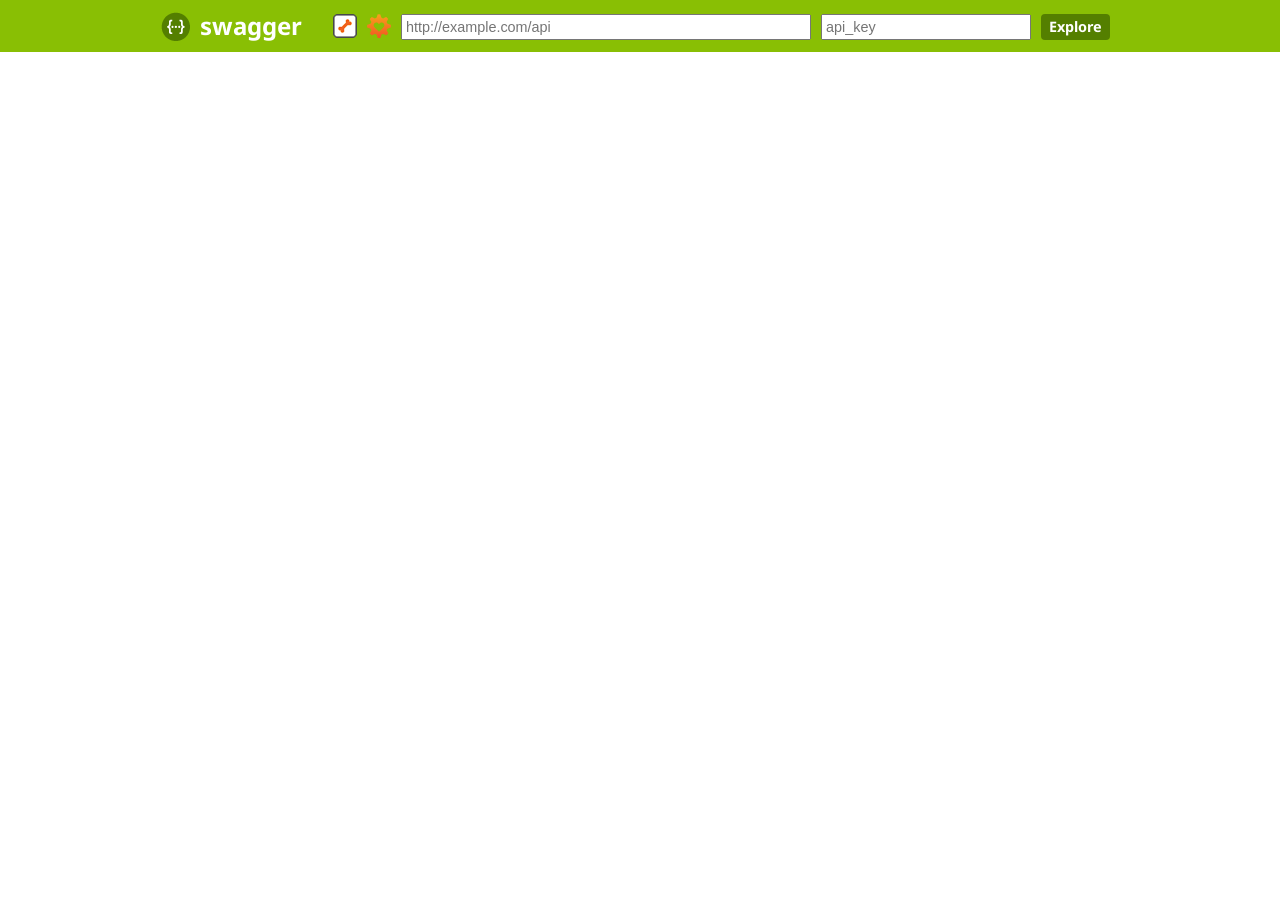
==== WebContent/api-docs/index.html @ 72451a05 "Adding Swagger (Core and UI)" ====
<!DOCTYPE html>
<html>
<head>
  <title>Swagger UI</title>
  <link href='//fonts.googleapis.com/css?family=Droid+Sans:400,700' rel='stylesheet' type='text/css'/>
  <link href='css/reset.css' media='screen' rel='stylesheet' type='text/css'/>
  <link href='css/screen.css' media='screen' rel='stylesheet' type='text/css'/>
  <link href='css/reset.css' media='print' rel='stylesheet' type='text/css'/>
  <link href='css/screen.css' media='print' rel='stylesheet' type='text/css'/>
  <script type="text/javascript" src="lib/shred.bundle.js"></script>
  <script src='lib/jquery-1.8.0.min.js' type='text/javascript'></script>
  <script src='lib/jquery.slideto.min.js' type='text/javascript'></script>
  <script src='lib/jquery.wiggle.min.js' type='text/javascript'></script>
  <script src='lib/jquery.ba-bbq.min.js' type='text/javascript'></script>
  <script src='lib/handlebars-1.0.0.js' type='text/javascript'></script>
  <script src='lib/underscore-min.js' type='text/javascript'></script>
  <script src='lib/backbone-min.js' type='text/javascript'></script>
  <script src='lib/swagger.js' type='text/javascript'></script>
  <script src='swagger-ui.js' type='text/javascript'></script>
  <script src='lib/highlight.7.3.pack.js' type='text/javascript'></script>

  <!-- enabling this will enable oauth2 implicit scope support -->
  <script src='lib/swagger-oauth.js' type='text/javascript'></script>

  <script type="text/javascript">
    $(function () {
      window.swaggerUi = new SwaggerUi({
      url: "/restlr/api/api-docs",
      dom_id: "swagger-ui-container",
      supportedSubmitMethods: ['get', 'post', 'put', 'delete'],
      onComplete: function(swaggerApi, swaggerUi){
        log("Loaded SwaggerUI");

        if(typeof initOAuth == "function") {
          /*
          initOAuth({
            clientId: "your-client-id",
            realm: "your-realms",
            appName: "your-app-name"
          });
          */
        }
        $('pre code').each(function(i, e) {
          hljs.highlightBlock(e)
        });
      },
      onFailure: function(data) {
        log("Unable to Load SwaggerUI");
      },
      docExpansion: "none",
      sorter : "alpha"
    });

    $('#input_apiKey').change(function() {
      var key = $('#input_apiKey')[0].value;
      log("key: " + key);
      if(key && key.trim() != "") {
        log("added key " + key);
        window.authorizations.add("key", new ApiKeyAuthorization("api_key", key, "query"));
      }
    })
    window.swaggerUi.load();
  });
  </script>
</head>

<body class="swagger-section">
<div id='header'>
  <div class="swagger-ui-wrap">
    <a id="logo" href="http://swagger.wordnik.com">swagger</a>
    <form id='api_selector'>
      <div class='input icon-btn'>
        <img id="show-pet-store-icon" src="images/pet_store_api.png" title="Show Swagger Petstore Example Apis">
      </div>
      <div class='input icon-btn'>
        <img id="show-wordnik-dev-icon" src="images/wordnik_api.png" title="Show Wordnik Developer Apis">
      </div>
      <div class='input'><input placeholder="http://example.com/api" id="input_baseUrl" name="baseUrl" type="text"/></div>
      <div class='input'><input placeholder="api_key" id="input_apiKey" name="apiKey" type="text"/></div>
      <div class='input'><a id="explore" href="#">Explore</a></div>
    </form>
  </div>
</div>

<div id="message-bar" class="swagger-ui-wrap">&nbsp;</div>
<div id="swagger-ui-container" class="swagger-ui-wrap"></div>
</body>
</html>
---- WebContent/api-docs/css/screen.css ----
/* Original style from softwaremaniacs.org (c) Ivan Sagalaev <Maniac@SoftwareManiacs.Org> */
.swagger-section pre code {
  display: block;
  padding: 0.5em;
  background: #F0F0F0;
}
.swagger-section pre code,
.swagger-section pre .subst,
.swagger-section pre .tag .title,
.swagger-section pre .lisp .title,
.swagger-section pre .clojure .built_in,
.swagger-section pre .nginx .title {
  color: black;
}
.swagger-section pre .string,
.swagger-section pre .title,
.swagger-section pre .constant,
.swagger-section pre .parent,
.swagger-section pre .tag .value,
.swagger-section pre .rules .value,
.swagger-section pre .rules .value .number,
.swagger-section pre .preprocessor,
.swagger-section pre .ruby .symbol,
.swagger-section pre .ruby .symbol .string,
.swagger-section pre .aggregate,
.swagger-section pre .template_tag,
.swagger-section pre .django .variable,
.swagger-section pre .smalltalk .class,
.swagger-section pre .addition,
.swagger-section pre .flow,
.swagger-section pre .stream,
.swagger-section pre .bash .variable,
.swagger-section pre .apache .tag,
.swagger-section pre .apache .cbracket,
.swagger-section pre .tex .command,
.swagger-section pre .tex .special,
.swagger-section pre .erlang_repl .function_or_atom,
.swagger-section pre .markdown .header {
  color: #800;
}
.swagger-section pre .comment,
.swagger-section pre .annotation,
.swagger-section pre .template_comment,
.swagger-section pre .diff .header,
.swagger-section pre .chunk,
.swagger-section pre .markdown .blockquote {
  color: #888;
}
.swagger-section pre .number,
.swagger-section pre .date,
.swagger-section pre .regexp,
.swagger-section pre .literal,
.swagger-section pre .smalltalk .symbol,
.swagger-section pre .smalltalk .char,
.swagger-section pre .go .constant,
.swagger-section pre .change,
.swagger-section pre .markdown .bullet,
.swagger-section pre .markdown .link_url {
  color: #080;
}
.swagger-section pre .label,
.swagger-section pre .javadoc,
.swagger-section pre .ruby .string,
.swagger-section pre .decorator,
.swagger-section pre .filter .argument,
.swagger-section pre .localvars,
.swagger-section pre .array,
.swagger-section pre .attr_selector,
.swagger-section pre .important,
.swagger-section pre .pseudo,
.swagger-section pre .pi,
.swagger-section pre .doctype,
.swagger-section pre .deletion,
.swagger-section pre .envvar,
.swagger-section pre .shebang,
.swagger-section pre .apache .sqbracket,
.swagger-section pre .nginx .built_in,
.swagger-section pre .tex .formula,
.swagger-section pre .erlang_repl .reserved,
.swagger-section pre .prompt,
.swagger-section pre .markdown .link_label,
.swagger-section pre .vhdl .attribute,
.swagger-section pre .clojure .attribute,
.swagger-section pre .coffeescript .property {
  color: #8888ff;
}
.swagger-section pre .keyword,
.swagger-section pre .id,
.swagger-section pre .phpdoc,
.swagger-section pre .title,
.swagger-section pre .built_in,
.swagger-section pre .aggregate,
.swagger-section pre .css .tag,
.swagger-section pre .javadoctag,
.swagger-section pre .phpdoc,
.swagger-section pre .yardoctag,
.swagger-section pre .smalltalk .class,
.swagger-section pre .winutils,
.swagger-section pre .bash .variable,
.swagger-section pre .apache .tag,
.swagger-section pre .go .typename,
.swagger-section pre .tex .command,
.swagger-section pre .markdown .strong,
.swagger-section pre .request,
.swagger-section pre .status {
  font-weight: bold;
}
.swagger-section pre .markdown .emphasis {
  font-style: italic;
}
.swagger-section pre .nginx .built_in {
  font-weight: normal;
}
.swagger-section pre .coffeescript .javascript,
.swagger-section pre .javascript .xml,
.swagger-section pre .tex .formula,
.swagger-section pre .xml .javascript,
.swagger-section pre .xml .vbscript,
.swagger-section pre .xml .css,
.swagger-section pre .xml .cdata {
  opacity: 0.5;
}
.swagger-section .swagger-ui-wrap {
  line-height: 1;
  font-family: "Droid Sans", sans-serif;
  max-width: 960px;
  margin-left: auto;
  margin-right: auto;
}
.swagger-section .swagger-ui-wrap b,
.swagger-section .swagger-ui-wrap strong {
  font-family: "Droid Sans", sans-serif;
  font-weight: bold;
}
.swagger-section .swagger-ui-wrap q,
.swagger-section .swagger-ui-wrap blockquote {
  quotes: none;
}
.swagger-section .swagger-ui-wrap p {
  line-height: 1.4em;
  padding: 0 0 10px;
  color: #333333;
}
.swagger-section .swagger-ui-wrap q:before,
.swagger-section .swagger-ui-wrap q:after,
.swagger-section .swagger-ui-wrap blockquote:before,
.swagger-section .swagger-ui-wrap blockquote:after {
  content: none;
}
.swagger-section .swagger-ui-wrap .heading_with_menu h1,
.swagger-section .swagger-ui-wrap .heading_with_menu h2,
.swagger-section .swagger-ui-wrap .heading_with_menu h3,
.swagger-section .swagger-ui-wrap .heading_with_menu h4,
.swagger-section .swagger-ui-wrap .heading_with_menu h5,
.swagger-section .swagger-ui-wrap .heading_with_menu h6 {
  display: block;
  clear: none;
  float: left;
  -moz-box-sizing: border-box;
  -webkit-box-sizing: border-box;
  -ms-box-sizing: border-box;
  box-sizing: border-box;
  width: 60%;
}
.swagger-section .swagger-ui-wrap table {
  border-collapse: collapse;
  border-spacing: 0;
}
.swagger-section .swagger-ui-wrap table thead tr th {
  padding: 5px;
  font-size: 0.9em;
  color: #666666;
  border-bottom: 1px solid #999999;
}
.swagger-section .swagger-ui-wrap table tbody tr:last-child td {
  border-bottom: none;
}
.swagger-section .swagger-ui-wrap table tbody tr.offset {
  background-color: #f0f0f0;
}
.swagger-section .swagger-ui-wrap table tbody tr td {
  padding: 6px;
  font-size: 0.9em;
  border-bottom: 1px solid #cccccc;
  vertical-align: top;
  line-height: 1.3em;
}
.swagger-section .swagger-ui-wrap ol {
  margin: 0px 0 10px;
  padding: 0 0 0 18px;
  list-style-type: decimal;
}
.swagger-section .swagger-ui-wrap ol li {
  padding: 5px 0px;
  font-size: 0.9em;
  color: #333333;
}
.swagger-section .swagger-ui-wrap ol,
.swagger-section .swagger-ui-wrap ul {
  list-style: none;
}
.swagger-section .swagger-ui-wrap h1 a,
.swagger-section .swagger-ui-wrap h2 a,
.swagger-section .swagger-ui-wrap h3 a,
.swagger-section .swagger-ui-wrap h4 a,
.swagger-section .swagger-ui-wrap h5 a,
.swagger-section .swagger-ui-wrap h6 a {
  text-decoration: none;
}
.swagger-section .swagger-ui-wrap h1 a:hover,
.swagger-section .swagger-ui-wrap h2 a:hover,
.swagger-section .swagger-ui-wrap h3 a:hover,
.swagger-section .swagger-ui-wrap h4 a:hover,
.swagger-section .swagger-ui-wrap h5 a:hover,
.swagger-section .swagger-ui-wrap h6 a:hover {
  text-decoration: underline;
}
.swagger-section .swagger-ui-wrap h1 span.divider,
.swagger-section .swagger-ui-wrap h2 span.divider,
.swagger-section .swagger-ui-wrap h3 span.divider,
.swagger-section .swagger-ui-wrap h4 span.divider,
.swagger-section .swagger-ui-wrap h5 span.divider,
.swagger-section .swagger-ui-wrap h6 span.divider {
  color: #aaaaaa;
}
.swagger-section .swagger-ui-wrap a {
  color: #547f00;
}
.swagger-section .swagger-ui-wrap a img {
  border: none;
}
.swagger-section .swagger-ui-wrap article,
.swagger-section .swagger-ui-wrap aside,
.swagger-section .swagger-ui-wrap details,
.swagger-section .swagger-ui-wrap figcaption,
.swagger-section .swagger-ui-wrap figure,
.swagger-section .swagger-ui-wrap footer,
.swagger-section .swagger-ui-wrap header,
.swagger-section .swagger-ui-wrap hgroup,
.swagger-section .swagger-ui-wrap menu,
.swagger-section .swagger-ui-wrap nav,
.swagger-section .swagger-ui-wrap section,
.swagger-section .swagger-ui-wrap summary {
  display: block;
}
.swagger-section .swagger-ui-wrap pre {
  font-family: "Anonymous Pro", "Menlo", "Consolas", "Bitstream Vera Sans Mono", "Courier New", monospace;
  background-color: #fcf6db;
  border: 1px solid #e5e0c6;
  padding: 10px;
}
.swagger-section .swagger-ui-wrap pre code {
  line-height: 1.6em;
  background: none;
}
.swagger-section .swagger-ui-wrap .content > .content-type > div > label {
  clear: both;
  display: block;
  color: #0F6AB4;
  font-size: 1.1em;
  margin: 0;
  padding: 15px 0 5px;
}
.swagger-section .swagger-ui-wrap .content pre {
  font-size: 12px;
  margin-top: 5px;
  padding: 5px;
}
.swagger-section .swagger-ui-wrap .icon-btn {
  cursor: pointer;
}
.swagger-section .swagger-ui-wrap .info_title {
  padding-bottom: 10px;
  font-weight: bold;
  font-size: 25px;
}
.swagger-section .swagger-ui-wrap p.big,
.swagger-section .swagger-ui-wrap div.big p {
  font-size: 1em;
  margin-bottom: 10px;
}
.swagger-section .swagger-ui-wrap form.fullwidth ol li.string input,
.swagger-section .swagger-ui-wrap form.fullwidth ol li.url input,
.swagger-section .swagger-ui-wrap form.fullwidth ol li.text textarea,
.swagger-section .swagger-ui-wrap form.fullwidth ol li.numeric input {
  width: 500px !important;
}
.swagger-section .swagger-ui-wrap .info_license {
  padding-bottom: 5px;
}
.swagger-section .swagger-ui-wrap .info_tos {
  padding-bottom: 5px;
}
.swagger-section .swagger-ui-wrap .message-fail {
  color: #cc0000;
}
.swagger-section .swagger-ui-wrap .info_contact {
  padding-bottom: 5px;
}
.swagger-section .swagger-ui-wrap .info_description {
  padding-bottom: 10px;
  font-size: 15px;
}
.swagger-section .swagger-ui-wrap .markdown ol li,
.swagger-section .swagger-ui-wrap .markdown ul li {
  padding: 3px 0px;
  line-height: 1.4em;
  color: #333333;
}
.swagger-section .swagger-ui-wrap form.formtastic fieldset.inputs ol li.string input,
.swagger-section .swagger-ui-wrap form.formtastic fieldset.inputs ol li.url input,
.swagger-section .swagger-ui-wrap form.formtastic fieldset.inputs ol li.numeric input {
  display: block;
  padding: 4px;
  width: auto;
  clear: both;
}
.swagger-section .swagger-ui-wrap form.formtastic fieldset.inputs ol li.string input.title,
.swagger-section .swagger-ui-wrap form.formtastic fieldset.inputs ol li.url input.title,
.swagger-section .swagger-ui-wrap form.formtastic fieldset.inputs ol li.numeric input.title {
  font-size: 1.3em;
}
.swagger-section .swagger-ui-wrap table.fullwidth {
  width: 100%;
}
.swagger-section .swagger-ui-wrap .model-signature {
  font-family: "Droid Sans", sans-serif;
  font-size: 1em;
  line-height: 1.5em;
}
.swagger-section .swagger-ui-wrap .model-signature .signature-nav a {
  text-decoration: none;
  color: #AAA;
}
.swagger-section .swagger-ui-wrap .model-signature .signature-nav a:hover {
  text-decoration: underline;
  color: black;
}
.swagger-section .swagger-ui-wrap .model-signature .signature-nav .selected {
  color: black;
  text-decoration: none;
}
.swagger-section .swagger-ui-wrap .model-signature .propType {
  color: #5555aa;
}
.swagger-section .swagger-ui-wrap .model-signature pre:hover {
  background-color: #ffffdd;
}
.swagger-section .swagger-ui-wrap .model-signature pre {
  font-size: .85em;
  line-height: 1.2em;
  overflow: auto;
  max-height: 200px;
  cursor: pointer;
}
.swagger-section .swagger-ui-wrap .model-signature ul.signature-nav {
  display: block;
  margin: 0;
  padding: 0;
}
.swagger-section .swagger-ui-wrap .model-signature ul.signature-nav li:last-child {
  padding-right: 0;
  border-right: none;
}
.swagger-section .swagger-ui-wrap .model-signature ul.signature-nav li {
  float: left;
  margin: 0 5px 5px 0;
  padding: 2px 5px 2px 0;
  border-right: 1px solid #ddd;
}
.swagger-section .swagger-ui-wrap .model-signature .propOpt {
  color: #555;
}
.swagger-section .swagger-ui-wrap .model-signature .snippet small {
  font-size: 0.75em;
}
.swagger-section .swagger-ui-wrap .model-signature .propOptKey {
  font-style: italic;
}
.swagger-section .swagger-ui-wrap .model-signature .description .strong {
  font-weight: bold;
  color: #000;
  font-size: .9em;
}
.swagger-section .swagger-ui-wrap .model-signature .description div {
  font-size: 0.9em;
  line-height: 1.5em;
  margin-left: 1em;
}
.swagger-section .swagger-ui-wrap .model-signature .description .stronger {
  font-weight: bold;
  color: #000;
}
.swagger-section .swagger-ui-wrap .model-signature .propName {
  font-weight: bold;
}
.swagger-section .swagger-ui-wrap .model-signature .signature-container {
  clear: both;
}
.swagger-section .swagger-ui-wrap .body-textarea {
  width: 300px;
  height: 100px;
  border: 1px solid #aaa;
}
.swagger-section .swagger-ui-wrap .markdown p code,
.swagger-section .swagger-ui-wrap .markdown li code {
  font-family: "Anonymous Pro", "Menlo", "Consolas", "Bitstream Vera Sans Mono", "Courier New", monospace;
  background-color: #f0f0f0;
  color: black;
  padding: 1px 3px;
}
.swagger-section .swagger-ui-wrap .required {
  font-weight: bold;
}
.swagger-section .swagger-ui-wrap input.parameter {
  width: 300px;
  border: 1px solid #aaa;
}
.swagger-section .swagger-ui-wrap h1 {
  color: black;
  font-size: 1.5em;
  line-height: 1.3em;
  padding: 10px 0 10px 0;
  font-family: "Droid Sans", sans-serif;
  font-weight: bold;
}
.swagger-section .swagger-ui-wrap .heading_with_menu {
  float: none;
  clear: both;
  overflow: hidden;
  display: block;
}
.swagger-section .swagger-ui-wrap .heading_with_menu ul {
  display: block;
  clear: none;
  float: right;
  -moz-box-sizing: border-box;
  -webkit-box-sizing: border-box;
  -ms-box-sizing: border-box;
  box-sizing: border-box;
  margin-top: 10px;
}
.swagger-section .swagger-ui-wrap h2 {
  color: black;
  font-size: 1.3em;
  padding: 10px 0 10px 0;
}
.swagger-section .swagger-ui-wrap h2 a {
  color: black;
}
.swagger-section .swagger-ui-wrap h2 span.sub {
  font-size: 0.7em;
  color: #999999;
  font-style: italic;
}
.swagger-section .swagger-ui-wrap h2 span.sub a {
  color: #777777;
}
.swagger-section .swagger-ui-wrap span.weak {
  color: #666666;
}
.swagger-section .swagger-ui-wrap .message-success {
  color: #89BF04;
}
.swagger-section .swagger-ui-wrap caption,
.swagger-section .swagger-ui-wrap th,
.swagger-section .swagger-ui-wrap td {
  text-align: left;
  font-weight: normal;
  vertical-align: middle;
}
.swagger-section .swagger-ui-wrap .code {
  font-family: "Anonymous Pro", "Menlo", "Consolas", "Bitstream Vera Sans Mono", "Courier New", monospace;
}
.swagger-section .swagger-ui-wrap form.formtastic fieldset.inputs ol li.text textarea {
  font-family: "Droid Sans", sans-serif;
  height: 250px;
  padding: 4px;
  display: block;
  clear: both;
}
.swagger-section .swagger-ui-wrap form.formtastic fieldset.inputs ol li.select select {
  display: block;
  clear: both;
}
.swagger-section .swagger-ui-wrap form.formtastic fieldset.inputs ol li.boolean {
  float: none;
  clear: both;
  overflow: hidden;
  display: block;
}
.swagger-section .swagger-ui-wrap form.formtastic fieldset.inputs ol li.boolean label {
  display: block;
  float: left;
  clear: none;
  margin: 0;
  padding: 0;
}
.swagger-section .swagger-ui-wrap form.formtastic fieldset.inputs ol li.boolean input {
  display: block;
  float: left;
  clear: none;
  margin: 0 5px 0 0;
}
.swagger-section .swagger-ui-wrap form.formtastic fieldset.inputs ol li.required label {
  color: black;
}
.swagger-section .swagger-ui-wrap form.formtastic fieldset.inputs ol li label {
  display: block;
  clear: both;
  width: auto;
  padding: 0 0 3px;
  color: #666666;
}
.swagger-section .swagger-ui-wrap form.formtastic fieldset.inputs ol li label abbr {
  padding-left: 3px;
  color: #888888;
}
.swagger-section .swagger-ui-wrap form.formtastic fieldset.inputs ol li p.inline-hints {
  margin-left: 0;
  font-style: italic;
  font-size: 0.9em;
  margin: 0;
}
.swagger-section .swagger-ui-wrap form.formtastic fieldset.buttons {
  margin: 0;
  padding: 0;
}
.swagger-section .swagger-ui-wrap span.blank,
.swagger-section .swagger-ui-wrap span.empty {
  color: #888888;
  font-style: italic;
}
.swagger-section .swagger-ui-wrap .markdown h3 {
  color: #547f00;
}
.swagger-section .swagger-ui-wrap .markdown h4 {
  color: #666666;
}
.swagger-section .swagger-ui-wrap .markdown pre {
  font-family: "Anonymous Pro", "Menlo", "Consolas", "Bitstream Vera Sans Mono", "Courier New", monospace;
  background-color: #fcf6db;
  border: 1px solid #e5e0c6;
  padding: 10px;
  margin: 0 0 10px 0;
}
.swagger-section .swagger-ui-wrap .markdown pre code {
  line-height: 1.6em;
}
.swagger-section .swagger-ui-wrap div.gist {
  margin: 20px 0 25px 0 !important;
}
.swagger-section .swagger-ui-wrap ul#resources {
  font-family: "Droid Sans", sans-serif;
  font-size: 0.9em;
}
.swagger-section .swagger-ui-wrap ul#resources li.resource {
  border-bottom: 1px solid #dddddd;
}
.swagger-section .swagger-ui-wrap ul#resources li.resource:hover div.heading h2 a,
.swagger-section .swagger-ui-wrap ul#resources li.resource.active div.heading h2 a {
  color: black;
}
.swagger-section .swagger-ui-wrap ul#resources li.resource:hover div.heading ul.options li a,
.swagger-section .swagger-ui-wrap ul#resources li.resource.active div.heading ul.options li a {
  color: #555555;
}
.swagger-section .swagger-ui-wrap ul#resources li.resource:last-child {
  border-bottom: none;
}
.swagger-section .swagger-ui-wrap ul#resources li.resource div.heading {
  border: 1px solid transparent;
  float: none;
  clear: both;
  overflow: hidden;
  display: block;
}
.swagger-section .swagger-ui-wrap ul#resources li.resource div.heading ul.options {
  overflow: hidden;
  padding: 0;
  display: block;
  clear: none;
  float: right;
  margin: 14px 10px 0 0;
}
.swagger-section .swagger-ui-wrap ul#resources li.resource div.heading ul.options li {
  float: left;
  clear: none;
  margin: 0;
  padding: 2px 10px;
  border-right: 1px solid #dddddd;
  color: #666666;
  font-size: 0.9em;
}
.swagger-section .swagger-ui-wrap ul#resources li.resource div.heading ul.options li a {
  color: #aaaaaa;
  text-decoration: none;
}
.swagger-section .swagger-ui-wrap ul#resources li.resource div.heading ul.options li a:hover {
  text-decoration: underline;
  color: black;
}
.swagger-section .swagger-ui-wrap ul#resources li.resource div.heading ul.options li a:hover,
.swagger-section .swagger-ui-wrap ul#resources li.resource div.heading ul.options li a:active,
.swagger-section .swagger-ui-wrap ul#resources li.resource div.heading ul.options li a.active {
  text-decoration: underline;
}
.swagger-section .swagger-ui-wrap ul#resources li.resource div.heading ul.options li:first-child,
.swagger-section .swagger-ui-wrap ul#resources li.resource div.heading ul.options li.first {
  padding-left: 0;
}
.swagger-section .swagger-ui-wrap ul#resources li.resource div.heading ul.options li:last-child,
.swagger-section .swagger-ui-wrap ul#resources li.resource div.heading ul.options li.last {
  padding-right: 0;
  border-right: none;
}
.swagger-section .swagger-ui-wrap ul#resources li.resource div.heading ul.options:first-child,
.swagger-section .swagger-ui-wrap ul#resources li.resource div.heading ul.options.first {
  padding-left: 0;
}
.swagger-section .swagger-ui-wrap ul#resources li.resource div.heading h2 {
  color: #999999;
  padding-left: 0;
  display: block;
  clear: none;
  float: left;
  font-family: "Droid Sans", sans-serif;
  font-weight: bold;
}
.swagger-section .swagger-ui-wrap ul#resources li.resource div.heading h2 a {
  color: #999999;
}
.swagger-section .swagger-ui-wrap ul#resources li.resource div.heading h2 a:hover {
  color: black;
}
.swagger-section .swagger-ui-wrap ul#resources li.resource ul.endpoints li.endpoint ul.operations li.operation {
  float: none;
  clear: both;
  overflow: hidden;
  display: block;
  margin: 0 0 10px;
  padding: 0;
}
.swagger-section .swagger-ui-wrap ul#resources li.resource ul.endpoints li.endpoint ul.operations li.operation div.heading {
  float: none;
  clear: both;
  overflow: hidden;
  display: block;
  margin: 0;
  padding: 0;
}
.swagger-section .swagger-ui-wrap ul#resources li.resource ul.endpoints li.endpoint ul.operations li.operation div.heading h3 {
  display: block;
  clear: none;
  float: left;
  width: auto;
  margin: 0;
  padding: 0;
  line-height: 1.1em;
  color: black;
}
.swagger-section .swagger-ui-wrap ul#resources li.resource ul.endpoints li.endpoint ul.operations li.operation div.heading h3 span.path {
  padding-left: 10px;
}
.swagger-section .swagger-ui-wrap ul#resources li.resource ul.endpoints li.endpoint ul.operations li.operation div.heading h3 span.path a {
  color: black;
  text-decoration: none;
}
.swagger-section .swagger-ui-wrap ul#resources li.resource ul.endpoints li.endpoint ul.operations li.operation div.heading h3 span.path a:hover {
  text-decoration: underline;
}
.swagger-section .swagger-ui-wrap ul#resources li.resource ul.endpoints li.endpoint ul.operations li.operation div.heading h3 span.http_method a {
  text-transform: uppercase;
  text-decoration: none;
  color: white;
  display: inline-block;
  width: 50px;
  font-size: 0.7em;
  text-align: center;
  padding: 7px 0 4px;
  -moz-border-radius: 2px;
  -webkit-border-radius: 2px;
  -o-border-radius: 2px;
  -ms-border-radius: 2px;
  -khtml-border-radius: 2px;
  border-radius: 2px;
}
.swagger-section .swagger-ui-wrap ul#resources li.resource ul.endpoints li.endpoint ul.operations li.operation div.heading h3 span {
  margin: 0;
  padding: 0;
}
.swagger-section .swagger-ui-wrap ul#resources li.resource ul.endpoints li.endpoint ul.operations li.operation div.heading ul.options {
  overflow: hidden;
  padding: 0;
  display: block;
  clear: none;
  float: right;
  margin: 6px 10px 0 0;
}
.swagger-section .swagger-ui-wrap ul#resources li.resource ul.endpoints li.endpoint ul.operations li.operation div.heading ul.options li {
  float: left;
  clear: none;
  margin: 0;
  padding: 2px 10px;
  font-size: 0.9em;
}
.swagger-section .swagger-ui-wrap ul#resources li.resource ul.endpoints li.endpoint ul.operations li.operation div.heading ul.options li a {
  text-decoration: none;
}
.swagger-section .swagger-ui-wrap ul#resources li.resource ul.endpoints li.endpoint ul.operations li.operation div.heading ul.options li.access {
  color: black;
}
.swagger-section .swagger-ui-wrap ul#resources li.resource ul.endpoints li.endpoint ul.operations li.operation div.content {
  border-top: none;
  padding: 10px;
  -moz-border-radius-bottomleft: 6px;
  -webkit-border-bottom-left-radius: 6px;
  -o-border-bottom-left-radius: 6px;
  -ms-border-bottom-left-radius: 6px;
  -khtml-border-bottom-left-radius: 6px;
  border-bottom-left-radius: 6px;
  -moz-border-radius-bottomright: 6px;
  -webkit-border-bottom-right-radius: 6px;
  -o-border-bottom-right-radius: 6px;
  -ms-border-bottom-right-radius: 6px;
  -khtml-border-bottom-right-radius: 6px;
  border-bottom-right-radius: 6px;
  margin: 0 0 20px;
}
.swagger-section .swagger-ui-wrap ul#resources li.resource ul.endpoints li.endpoint ul.operations li.operation div.content h4 {
  font-size: 1.1em;
  margin: 0;
  padding: 15px 0 5px;
}
.swagger-section .swagger-ui-wrap ul#resources li.resource ul.endpoints li.endpoint ul.operations li.operation div.content div.sandbox_header {
  float: none;
  clear: both;
  overflow: hidden;
  display: block;
}
.swagger-section .swagger-ui-wrap ul#resources li.resource ul.endpoints li.endpoint ul.operations li.operation div.content div.sandbox_header a {
  padding: 4px 0 0 10px;
  display: inline-block;
  font-size: 0.9em;
}
.swagger-section .swagger-ui-wrap ul#resources li.resource ul.endpoints li.endpoint ul.operations li.operation div.content div.sandbox_header input.submit {
  display: block;
  clear: none;
  float: left;
  padding: 6px 8px;
}
.swagger-section .swagger-ui-wrap ul#resources li.resource ul.endpoints li.endpoint ul.operations li.operation div.content div.sandbox_header span.response_throbber {
  background-image: url('../images/throbber.gif');
  width: 128px;
  height: 16px;
  display: block;
  clear: none;
  float: right;
}
.swagger-section .swagger-ui-wrap ul#resources li.resource ul.endpoints li.endpoint ul.operations li.operation div.content form input[type='text'].error {
  outline: 2px solid black;
  outline-color: #cc0000;
}
.swagger-section .swagger-ui-wrap ul#resources li.resource ul.endpoints li.endpoint ul.operations li.operation div.content div.response div.block pre {
  font-family: "Anonymous Pro", "Menlo", "Consolas", "Bitstream Vera Sans Mono", "Courier New", monospace;
  padding: 10px;
  font-size: 0.9em;
  max-height: 400px;
  overflow-y: auto;
}
.swagger-section .swagger-ui-wrap ul#resources li.resource ul.endpoints li.endpoint ul.operations li.operation.put div.heading {
  background-color: #f9f2e9;
  border: 1px solid #f0e0ca;
}
.swagger-section .swagger-ui-wrap ul#resources li.resource ul.endpoints li.endpoint ul.operations li.operation.put div.heading h3 span.http_method a {
  background-color: #c5862b;
}
.swagger-section .swagger-ui-wrap ul#resources li.resource ul.endpoints li.endpoint ul.operations li.operation.put div.heading ul.options li {
  border-right: 1px solid #dddddd;
  border-right-color: #f0e0ca;
  color: #c5862b;
}
.swagger-section .swagger-ui-wrap ul#resources li.resource ul.endpoints li.endpoint ul.operations li.operation.put div.heading ul.options li a {
  color: #c5862b;
}
.swagger-section .swagger-ui-wrap ul#resources li.resource ul.endpoints li.endpoint ul.operations li.operation.put div.content {
  background-color: #faf5ee;
  border: 1px solid #f0e0ca;
}
.swagger-section .swagger-ui-wrap ul#resources li.resource ul.endpoints li.endpoint ul.operations li.operation.put div.content h4 {
  color: #c5862b;
}
.swagger-section .swagger-ui-wrap ul#resources li.resource ul.endpoints li.endpoint ul.operations li.operation.put div.content div.sandbox_header a {
  color: #dcb67f;
}
.swagger-section .swagger-ui-wrap ul#resources li.resource ul.endpoints li.endpoint ul.operations li.operation.head div.heading {
  background-color: #fcffcd;
  border: 1px solid black;
  border-color: #ffd20f;
}
.swagger-section .swagger-ui-wrap ul#resources li.resource ul.endpoints li.endpoint ul.operations li.operation.head div.heading h3 span.http_method a {
  text-transform: uppercase;
  background-color: #ffd20f;
}
.swagger-section .swagger-ui-wrap ul#resources li.resource ul.endpoints li.endpoint ul.operations li.operation.head div.heading ul.options li {
  border-right: 1px solid #dddddd;
  border-right-color: #ffd20f;
  color: #ffd20f;
}
.swagger-section .swagger-ui-wrap ul#resources li.resource ul.endpoints li.endpoint ul.operations li.operation.head div.heading ul.options li a {
  color: #ffd20f;
}
.swagger-section .swagger-ui-wrap ul#resources li.resource ul.endpoints li.endpoint ul.operations li.operation.head div.content {
  background-color: #fcffcd;
  border: 1px solid black;
  border-color: #ffd20f;
}
.swagger-section .swagger-ui-wrap ul#resources li.resource ul.endpoints li.endpoint ul.operations li.operation.head div.content h4 {
  color: #ffd20f;
}
.swagger-section .swagger-ui-wrap ul#resources li.resource ul.endpoints li.endpoint ul.operations li.operation.head div.content div.sandbox_header a {
  color: #6fc992;
}
.swagger-section .swagger-ui-wrap ul#resources li.resource ul.endpoints li.endpoint ul.operations li.operation.delete div.heading {
  background-color: #f5e8e8;
  border: 1px solid #e8c6c7;
}
.swagger-section .swagger-ui-wrap ul#resources li.resource ul.endpoints li.endpoint ul.operations li.operation.delete div.heading h3 span.http_method a {
  text-transform: uppercase;
  background-color: #a41e22;
}
.swagger-section .swagger-ui-wrap ul#resources li.resource ul.endpoints li.endpoint ul.operations li.operation.delete div.heading ul.options li {
  border-right: 1px solid #dddddd;
  border-right-color: #e8c6c7;
  color: #a41e22;
}
.swagger-section .swagger-ui-wrap ul#resources li.resource ul.endpoints li.endpoint ul.operations li.operation.delete div.heading ul.options li a {
  color: #a41e22;
}
.swagger-section .swagger-ui-wrap ul#resources li.resource ul.endpoints li.endpoint ul.operations li.operation.delete div.content {
  background-color: #f7eded;
  border: 1px solid #e8c6c7;
}
.swagger-section .swagger-ui-wrap ul#resources li.resource ul.endpoints li.endpoint ul.operations li.operation.delete div.content h4 {
  color: #a41e22;
}
.swagger-section .swagger-ui-wrap ul#resources li.resource ul.endpoints li.endpoint ul.operations li.operation.delete div.content div.sandbox_header a {
  color: #c8787a;
}
.swagger-section .swagger-ui-wrap ul#resources li.resource ul.endpoints li.endpoint ul.operations li.operation.post div.heading {
  background-color: #e7f6ec;
  border: 1px solid #c3e8d1;
}
.swagger-section .swagger-ui-wrap ul#resources li.resource ul.endpoints li.endpoint ul.operations li.operation.post div.heading h3 span.http_method a {
  background-color: #10a54a;
}
.swagger-section .swagger-ui-wrap ul#resources li.resource ul.endpoints li.endpoint ul.operations li.operation.post div.heading ul.options li {
  border-right: 1px solid #dddddd;
  border-right-color: #c3e8d1;
  color: #10a54a;
}
.swagger-section .swagger-ui-wrap ul#resources li.resource ul.endpoints li.endpoint ul.operations li.operation.post div.heading ul.options li a {
  color: #10a54a;
}
.swagger-section .swagger-ui-wrap ul#resources li.resource ul.endpoints li.endpoint ul.operations li.operation.post div.content {
  background-color: #ebf7f0;
  border: 1px solid #c3e8d1;
}
.swagger-section .swagger-ui-wrap ul#resources li.resource ul.endpoints li.endpoint ul.operations li.operation.post div.content h4 {
  color: #10a54a;
}
.swagger-section .swagger-ui-wrap ul#resources li.resource ul.endpoints li.endpoint ul.operations li.operation.post div.content div.sandbox_header a {
  color: #6fc992;
}
.swagger-section .swagger-ui-wrap ul#resources li.resource ul.endpoints li.endpoint ul.operations li.operation.patch div.heading {
  background-color: #FCE9E3;
  border: 1px solid #F5D5C3;
}
.swagger-section .swagger-ui-wrap ul#resources li.resource ul.endpoints li.endpoint ul.operations li.operation.patch div.heading h3 span.http_method a {
  background-color: #D38042;
}
.swagger-section .swagger-ui-wrap ul#resources li.resource ul.endpoints li.endpoint ul.operations li.operation.patch div.heading ul.options li {
  border-right: 1px solid #dddddd;
  border-right-color: #f0cecb;
  color: #D38042;
}
.swagger-section .swagger-ui-wrap ul#resources li.resource ul.endpoints li.endpoint ul.operations li.operation.patch div.heading ul.options li a {
  color: #D38042;
}
.swagger-section .swagger-ui-wrap ul#resources li.resource ul.endpoints li.endpoint ul.operations li.operation.patch div.content {
  background-color: #faf0ef;
  border: 1px solid #f0cecb;
}
.swagger-section .swagger-ui-wrap ul#resources li.resource ul.endpoints li.endpoint ul.operations li.operation.patch div.content h4 {
  color: #D38042;
}
.swagger-section .swagger-ui-wrap ul#resources li.resource ul.endpoints li.endpoint ul.operations li.operation.patch div.content div.sandbox_header a {
  color: #dcb67f;
}
.swagger-section .swagger-ui-wrap ul#resources li.resource ul.endpoints li.endpoint ul.operations li.operation.get div.heading {
  background-color: #e7f0f7;
  border: 1px solid #c3d9ec;
}
.swagger-section .swagger-ui-wrap ul#resources li.resource ul.endpoints li.endpoint ul.operations li.operation.get div.heading h3 span.http_method a {
  background-color: #0f6ab4;
}
.swagger-section .swagger-ui-wrap ul#resources li.resource ul.endpoints li.endpoint ul.operations li.operation.get div.heading ul.options li {
  border-right: 1px solid #dddddd;
  border-right-color: #c3d9ec;
  color: #0f6ab4;
}
.swagger-section .swagger-ui-wrap ul#resources li.resource ul.endpoints li.endpoint ul.operations li.operation.get div.heading ul.options li a {
  color: #0f6ab4;
}
.swagger-section .swagger-ui-wrap ul#resources li.resource ul.endpoints li.endpoint ul.operations li.operation.get div.content {
  background-color: #ebf3f9;
  border: 1px solid #c3d9ec;
}
.swagger-section .swagger-ui-wrap ul#resources li.resource ul.endpoints li.endpoint ul.operations li.operation.get div.content h4 {
  color: #0f6ab4;
}
.swagger-section .swagger-ui-wrap ul#resources li.resource ul.endpoints li.endpoint ul.operations li.operation.get div.content div.sandbox_header a {
  color: #6fa5d2;
}
.swagger-section .swagger-ui-wrap ul#resources li.resource ul.endpoints li.endpoint ul.operations li.operation.options div.heading {
  background-color: #e7f0f7;
  border: 1px solid #c3d9ec;
}
.swagger-section .swagger-ui-wrap ul#resources li.resource ul.endpoints li.endpoint ul.operations li.operation.options div.heading h3 span.http_method a {
  background-color: #0f6ab4;
}
.swagger-section .swagger-ui-wrap ul#resources li.resource ul.endpoints li.endpoint ul.operations li.operation.options div.heading ul.options li {
  border-right: 1px solid #dddddd;
  border-right-color: #c3d9ec;
  color: #0f6ab4;
}
.swagger-section .swagger-ui-wrap ul#resources li.resource ul.endpoints li.endpoint ul.operations li.operation.options div.heading ul.options li a {
  color: #0f6ab4;
}
.swagger-section .swagger-ui-wrap ul#resources li.resource ul.endpoints li.endpoint ul.operations li.operation.options div.content {
  background-color: #ebf3f9;
  border: 1px solid #c3d9ec;
}
.swagger-section .swagger-ui-wrap ul#resources li.resource ul.endpoints li.endpoint ul.operations li.operation.options div.content h4 {
  color: #0f6ab4;
}
.swagger-section .swagger-ui-wrap ul#resources li.resource ul.endpoints li.endpoint ul.operations li.operation.options div.content div.sandbox_header a {
  color: #6fa5d2;
}
.swagger-section .swagger-ui-wrap ul#resources li.resource ul.endpoints li.endpoint ul.operations li.operation.get div.content,
.swagger-section .swagger-ui-wrap ul#resources li.resource ul.endpoints li.endpoint ul.operations li.operation.post div.content,
.swagger-section .swagger-ui-wrap ul#resources li.resource ul.endpoints li.endpoint ul.operations li.operation.head div.content,
.swagger-section .swagger-ui-wrap ul#resources li.resource ul.endpoints li.endpoint ul.operations li.operation.put div.content,
.swagger-section .swagger-ui-wrap ul#resources li.resource ul.endpoints li.endpoint ul.operations li.operation.patch div.content,
.swagger-section .swagger-ui-wrap ul#resources li.resource ul.endpoints li.endpoint ul.operations li.operation.delete div.content {
  border-top: none;
}
.swagger-section .swagger-ui-wrap ul#resources li.resource ul.endpoints li.endpoint ul.operations li.operation.get div.heading ul.options li:last-child,
.swagger-section .swagger-ui-wrap ul#resources li.resource ul.endpoints li.endpoint ul.operations li.operation.post div.heading ul.options li:last-child,
.swagger-section .swagger-ui-wrap ul#resources li.resource ul.endpoints li.endpoint ul.operations li.operation.head div.heading ul.options li:last-child,
.swagger-section .swagger-ui-wrap ul#resources li.resource ul.endpoints li.endpoint ul.operations li.operation.put div.heading ul.options li:last-child,
.swagger-section .swagger-ui-wrap ul#resources li.resource ul.endpoints li.endpoint ul.operations li.operation.patch div.heading ul.options li:last-child,
.swagger-section .swagger-ui-wrap ul#resources li.resource ul.endpoints li.endpoint ul.operations li.operation.delete div.heading ul.options li:last-child,
.swagger-section .swagger-ui-wrap ul#resources li.resource ul.endpoints li.endpoint ul.operations li.operation.get div.heading ul.options li.last,
.swagger-section .swagger-ui-wrap ul#resources li.resource ul.endpoints li.endpoint ul.operations li.operation.post div.heading ul.options li.last,
.swagger-section .swagger-ui-wrap ul#resources li.resource ul.endpoints li.endpoint ul.operations li.operation.head div.heading ul.options li.last,
.swagger-section .swagger-ui-wrap ul#resources li.resource ul.endpoints li.endpoint ul.operations li.operation.put div.heading ul.options li.last,
.swagger-section .swagger-ui-wrap ul#resources li.resource ul.endpoints li.endpoint ul.operations li.operation.patch div.heading ul.options li.last,
.swagger-section .swagger-ui-wrap ul#resources li.resource ul.endpoints li.endpoint ul.operations li.operation.delete div.heading ul.options li.last {
  padding-right: 0;
  border-right: none;
}
.swagger-section .swagger-ui-wrap ul#resources li.resource ul.endpoints li.endpoint ul.operations ul.options li a:hover,
.swagger-section .swagger-ui-wrap ul#resources li.resource ul.endpoints li.endpoint ul.operations ul.options li a:active,
.swagger-section .swagger-ui-wrap ul#resources li.resource ul.endpoints li.endpoint ul.operations ul.options li a.active {
  text-decoration: underline;
}
.swagger-section .swagger-ui-wrap ul#resources li.resource ul.endpoints li.endpoint ul.operations ul.options li:first-child,
.swagger-section .swagger-ui-wrap ul#resources li.resource ul.endpoints li.endpoint ul.operations ul.options li.first {
  padding-left: 0;
}
.swagger-section .swagger-ui-wrap ul#resources li.resource ul.endpoints li.endpoint ul.operations:first-child,
.swagger-section .swagger-ui-wrap ul#resources li.resource ul.endpoints li.endpoint ul.operations.first {
  padding-left: 0;
}
.swagger-section .swagger-ui-wrap p#colophon {
  margin: 0 15px 40px 15px;
  padding: 10px 0;
  font-size: 0.8em;
  border-top: 1px solid #dddddd;
  font-family: "Droid Sans", sans-serif;
  color: #999999;
  font-style: italic;
}
.swagger-section .swagger-ui-wrap p#colophon a {
  text-decoration: none;
  color: #547f00;
}
.swagger-section .swagger-ui-wrap h3 {
  color: black;
  font-size: 1.1em;
  padding: 10px 0 10px 0;
}
.swagger-section .swagger-ui-wrap .markdown ol,
.swagger-section .swagger-ui-wrap .markdown ul {
  font-family: "Droid Sans", sans-serif;
  margin: 5px 0 10px;
  padding: 0 0 0 18px;
  list-style-type: disc;
}
.swagger-section .swagger-ui-wrap form.form_box {
  background-color: #ebf3f9;
  border: 1px solid #c3d9ec;
  padding: 10px;
}
.swagger-section .swagger-ui-wrap form.form_box label {
  color: #0f6ab4 !important;
}
.swagger-section .swagger-ui-wrap form.form_box input[type=submit] {
  display: block;
  padding: 10px;
}
.swagger-section .swagger-ui-wrap form.form_box p.weak {
  font-size: 0.8em;
}
.swagger-section .swagger-ui-wrap form.form_box p {
  font-size: 0.9em;
  padding: 0 0 15px;
  color: #7e7b6d;
}
.swagger-section .swagger-ui-wrap form.form_box p a {
  color: #646257;
}
.swagger-section .swagger-ui-wrap form.form_box p strong {
  color: black;
}
.swagger-section .title {
  font-style: bold;
}
.swagger-section .secondary_form {
  display: none;
}
.swagger-section .main_image {
  display: block;
  margin-left: auto;
  margin-right: auto;
}
.swagger-section .oauth_body {
  margin-left: 100px;
  margin-right: 100px;
}
.swagger-section .oauth_submit {
  text-align: center;
}
.swagger-section .api-popup-dialog {
  z-index: 10000;
  position: absolute;
  width: 500px;
  background: #FFF;
  padding: 20px;
  border: 1px solid #ccc;
  border-radius: 5px;
  display: none;
  font-size: 13px;
  color: #777;
}
.swagger-section .api-popup-dialog .api-popup-title {
  font-size: 24px;
  padding: 10px 0;
}
.swagger-section .api-popup-dialog .api-popup-title {
  font-size: 24px;
  padding: 10px 0;
}
.swagger-section .api-popup-dialog p.error-msg {
  padding-left: 5px;
  padding-bottom: 5px;
}
.swagger-section .api-popup-dialog button.api-popup-authbtn {
  height: 30px;
}
.swagger-section .api-popup-dialog button.api-popup-cancel {
  height: 30px;
}
.swagger-section .api-popup-scopes {
  padding: 10px 20px;
}
.swagger-section .api-popup-scopes li {
  padding: 5px 0;
  line-height: 20px;
}
.swagger-section .api-popup-scopes .api-scope-desc {
  padding-left: 20px;
  font-style: italic;
}
.swagger-section .api-popup-scopes li input {
  position: relative;
  top: 2px;
}
.swagger-section .api-popup-actions {
  padding-top: 10px;
}
.swagger-section .access {
  float: right;
}
.swagger-section .auth {
  float: right;
}
.swagger-section #api_information_panel {
  position: absolute;
  background: #FFF;
  border: 1px solid #ccc;
  border-radius: 5px;
  display: none;
  font-size: 13px;
  max-width: 300px;
  line-height: 30px;
  color: black;
  padding: 5px;
}
.swagger-section #api_information_panel p .api-msg-enabled {
  color: green;
}
.swagger-section #api_information_panel p .api-msg-disabled {
  color: red;
}
.swagger-section .api-ic {
  height: 18px;
  vertical-align: middle;
  display: inline-block;
  background: url(../images/explorer_icons.png) no-repeat;
}
.swagger-section .ic-info {
  background-position: 0 0;
  width: 18px;
  margin-top: -7px;
  margin-left: 4px;
}
.swagger-section .ic-warning {
  background-position: -60px 0;
  width: 18px;
  margin-top: -7px;
  margin-left: 4px;
}
.swagger-section .ic-error {
  background-position: -30px 0;
  width: 18px;
  margin-top: -7px;
  margin-left: 4px;
}
.swagger-section .ic-off {
  background-position: -90px 0;
  width: 58px;
  margin-top: -4px;
  cursor: pointer;
}
.swagger-section .ic-on {
  background-position: -160px 0;
  width: 58px;
  margin-top: -4px;
  cursor: pointer;
}
.swagger-section #header {
  background-color: #89bf04;
  padding: 14px;
}
.swagger-section #header a#logo {
  font-size: 1.5em;
  font-weight: bold;
  text-decoration: none;
  background: transparent url(../images/logo_small.png) no-repeat left center;
  padding: 20px 0 20px 40px;
  color: white;
}
.swagger-section #header form#api_selector {
  display: block;
  clear: none;
  float: right;
}
.swagger-section #header form#api_selector .input {
  display: block;
  clear: none;
  float: left;
  margin: 0 10px 0 0;
}
.swagger-section #header form#api_selector .input input#input_apiKey {
  width: 200px;
}
.swagger-section #header form#api_selector .input input#input_baseUrl {
  width: 400px;
}
.swagger-section #header form#api_selector .input a#explore {
  display: block;
  text-decoration: none;
  font-weight: bold;
  padding: 6px 8px;
  font-size: 0.9em;
  color: white;
  background-color: #547f00;
  -moz-border-radius: 4px;
  -webkit-border-radius: 4px;
  -o-border-radius: 4px;
  -ms-border-radius: 4px;
  -khtml-border-radius: 4px;
  border-radius: 4px;
}
.swagger-section #header form#api_selector .input a#explore:hover {
  background-color: #547f00;
}
.swagger-section #header form#api_selector .input input {
  font-size: 0.9em;
  padding: 3px;
  margin: 0;
}
.swagger-section #content_message {
  margin: 10px 15px;
  font-style: italic;
  color: #999999;
}
.swagger-section #message-bar {
  min-height: 30px;
  text-align: center;
  padding-top: 10px;
}
---- WebContent/api-docs/css/screen.css ----
/* Original style from softwaremaniacs.org (c) Ivan Sagalaev <Maniac@SoftwareManiacs.Org> */
.swagger-section pre code {
  display: block;
  padding: 0.5em;
  background: #F0F0F0;
}
.swagger-section pre code,
.swagger-section pre .subst,
.swagger-section pre .tag .title,
.swagger-section pre .lisp .title,
.swagger-section pre .clojure .built_in,
.swagger-section pre .nginx .title {
  color: black;
}
.swagger-section pre .string,
.swagger-section pre .title,
.swagger-section pre .constant,
.swagger-section pre .parent,
.swagger-section pre .tag .value,
.swagger-section pre .rules .value,
.swagger-section pre .rules .value .number,
.swagger-section pre .preprocessor,
.swagger-section pre .ruby .symbol,
.swagger-section pre .ruby .symbol .string,
.swagger-section pre .aggregate,
.swagger-section pre .template_tag,
.swagger-section pre .django .variable,
.swagger-section pre .smalltalk .class,
.swagger-section pre .addition,
.swagger-section pre .flow,
.swagger-section pre .stream,
.swagger-section pre .bash .variable,
.swagger-section pre .apache .tag,
.swagger-section pre .apache .cbracket,
.swagger-section pre .tex .command,
.swagger-section pre .tex .special,
.swagger-section pre .erlang_repl .function_or_atom,
.swagger-section pre .markdown .header {
  color: #800;
}
.swagger-section pre .comment,
.swagger-section pre .annotation,
.swagger-section pre .template_comment,
.swagger-section pre .diff .header,
.swagger-section pre .chunk,
.swagger-section pre .markdown .blockquote {
  color: #888;
}
.swagger-section pre .number,
.swagger-section pre .date,
.swagger-section pre .regexp,
.swagger-section pre .literal,
.swagger-section pre .smalltalk .symbol,
.swagger-section pre .smalltalk .char,
.swagger-section pre .go .constant,
.swagger-section pre .change,
.swagger-section pre .markdown .bullet,
.swagger-section pre .markdown .link_url {
  color: #080;
}
.swagger-section pre .label,
.swagger-section pre .javadoc,
.swagger-section pre .ruby .string,
.swagger-section pre .decorator,
.swagger-section pre .filter .argument,
.swagger-section pre .localvars,
.swagger-section pre .array,
.swagger-section pre .attr_selector,
.swagger-section pre .important,
.swagger-section pre .pseudo,
.swagger-section pre .pi,
.swagger-section pre .doctype,
.swagger-section pre .deletion,
.swagger-section pre .envvar,
.swagger-section pre .shebang,
.swagger-section pre .apache .sqbracket,
.swagger-section pre .nginx .built_in,
.swagger-section pre .tex .formula,
.swagger-section pre .erlang_repl .reserved,
.swagger-section pre .prompt,
.swagger-section pre .markdown .link_label,
.swagger-section pre .vhdl .attribute,
.swagger-section pre .clojure .attribute,
.swagger-section pre .coffeescript .property {
  color: #8888ff;
}
.swagger-section pre .keyword,
.swagger-section pre .id,
.swagger-section pre .phpdoc,
.swagger-section pre .title,
.swagger-section pre .built_in,
.swagger-section pre .aggregate,
.swagger-section pre .css .tag,
.swagger-section pre .javadoctag,
.swagger-section pre .phpdoc,
.swagger-section pre .yardoctag,
.swagger-section pre .smalltalk .class,
.swagger-section pre .winutils,
.swagger-section pre .bash .variable,
.swagger-section pre .apache .tag,
.swagger-section pre .go .typename,
.swagger-section pre .tex .command,
.swagger-section pre .markdown .strong,
.swagger-section pre .request,
.swagger-section pre .status {
  font-weight: bold;
}
.swagger-section pre .markdown .emphasis {
  font-style: italic;
}
.swagger-section pre .nginx .built_in {
  font-weight: normal;
}
.swagger-section pre .coffeescript .javascript,
.swagger-section pre .javascript .xml,
.swagger-section pre .tex .formula,
.swagger-section pre .xml .javascript,
.swagger-section pre .xml .vbscript,
.swagger-section pre .xml .css,
.swagger-section pre .xml .cdata {
  opacity: 0.5;
}
.swagger-section .swagger-ui-wrap {
  line-height: 1;
  font-family: "Droid Sans", sans-serif;
  max-width: 960px;
  margin-left: auto;
  margin-right: auto;
}
.swagger-section .swagger-ui-wrap b,
.swagger-section .swagger-ui-wrap strong {
  font-family: "Droid Sans", sans-serif;
  font-weight: bold;
}
.swagger-section .swagger-ui-wrap q,
.swagger-section .swagger-ui-wrap blockquote {
  quotes: none;
}
.swagger-section .swagger-ui-wrap p {
  line-height: 1.4em;
  padding: 0 0 10px;
  color: #333333;
}
.swagger-section .swagger-ui-wrap q:before,
.swagger-section .swagger-ui-wrap q:after,
.swagger-section .swagger-ui-wrap blockquote:before,
.swagger-section .swagger-ui-wrap blockquote:after {
  content: none;
}
.swagger-section .swagger-ui-wrap .heading_with_menu h1,
.swagger-section .swagger-ui-wrap .heading_with_menu h2,
.swagger-section .swagger-ui-wrap .heading_with_menu h3,
.swagger-section .swagger-ui-wrap .heading_with_menu h4,
.swagger-section .swagger-ui-wrap .heading_with_menu h5,
.swagger-section .swagger-ui-wrap .heading_with_menu h6 {
  display: block;
  clear: none;
  float: left;
  -moz-box-sizing: border-box;
  -webkit-box-sizing: border-box;
  -ms-box-sizing: border-box;
  box-sizing: border-box;
  width: 60%;
}
.swagger-section .swagger-ui-wrap table {
  border-collapse: collapse;
  border-spacing: 0;
}
.swagger-section .swagger-ui-wrap table thead tr th {
  padding: 5px;
  font-size: 0.9em;
  color: #666666;
  border-bottom: 1px solid #999999;
}
.swagger-section .swagger-ui-wrap table tbody tr:last-child td {
  border-bottom: none;
}
.swagger-section .swagger-ui-wrap table tbody tr.offset {
  background-color: #f0f0f0;
}
.swagger-section .swagger-ui-wrap table tbody tr td {
  padding: 6px;
  font-size: 0.9em;
  border-bottom: 1px solid #cccccc;
  vertical-align: top;
  line-height: 1.3em;
}
.swagger-section .swagger-ui-wrap ol {
  margin: 0px 0 10px;
  padding: 0 0 0 18px;
  list-style-type: decimal;
}
.swagger-section .swagger-ui-wrap ol li {
  padding: 5px 0px;
  font-size: 0.9em;
  color: #333333;
}
.swagger-section .swagger-ui-wrap ol,
.swagger-section .swagger-ui-wrap ul {
  list-style: none;
}
.swagger-section .swagger-ui-wrap h1 a,
.swagger-section .swagger-ui-wrap h2 a,
.swagger-section .swagger-ui-wrap h3 a,
.swagger-section .swagger-ui-wrap h4 a,
.swagger-section .swagger-ui-wrap h5 a,
.swagger-section .swagger-ui-wrap h6 a {
  text-decoration: none;
}
.swagger-section .swagger-ui-wrap h1 a:hover,
.swagger-section .swagger-ui-wrap h2 a:hover,
.swagger-section .swagger-ui-wrap h3 a:hover,
.swagger-section .swagger-ui-wrap h4 a:hover,
.swagger-section .swagger-ui-wrap h5 a:hover,
.swagger-section .swagger-ui-wrap h6 a:hover {
  text-decoration: underline;
}
.swagger-section .swagger-ui-wrap h1 span.divider,
.swagger-section .swagger-ui-wrap h2 span.divider,
.swagger-section .swagger-ui-wrap h3 span.divider,
.swagger-section .swagger-ui-wrap h4 span.divider,
.swagger-section .swagger-ui-wrap h5 span.divider,
.swagger-section .swagger-ui-wrap h6 span.divider {
  color: #aaaaaa;
}
.swagger-section .swagger-ui-wrap a {
  color: #547f00;
}
.swagger-section .swagger-ui-wrap a img {
  border: none;
}
.swagger-section .swagger-ui-wrap article,
.swagger-section .swagger-ui-wrap aside,
.swagger-section .swagger-ui-wrap details,
.swagger-section .swagger-ui-wrap figcaption,
.swagger-section .swagger-ui-wrap figure,
.swagger-section .swagger-ui-wrap footer,
.swagger-section .swagger-ui-wrap header,
.swagger-section .swagger-ui-wrap hgroup,
.swagger-section .swagger-ui-wrap menu,
.swagger-section .swagger-ui-wrap nav,
.swagger-section .swagger-ui-wrap section,
.swagger-section .swagger-ui-wrap summary {
  display: block;
}
.swagger-section .swagger-ui-wrap pre {
  font-family: "Anonymous Pro", "Menlo", "Consolas", "Bitstream Vera Sans Mono", "Courier New", monospace;
  background-color: #fcf6db;
  border: 1px solid #e5e0c6;
  padding: 10px;
}
.swagger-section .swagger-ui-wrap pre code {
  line-height: 1.6em;
  background: none;
}
.swagger-section .swagger-ui-wrap .content > .content-type > div > label {
  clear: both;
  display: block;
  color: #0F6AB4;
  font-size: 1.1em;
  margin: 0;
  padding: 15px 0 5px;
}
.swagger-section .swagger-ui-wrap .content pre {
  font-size: 12px;
  margin-top: 5px;
  padding: 5px;
}
.swagger-section .swagger-ui-wrap .icon-btn {
  cursor: pointer;
}
.swagger-section .swagger-ui-wrap .info_title {
  padding-bottom: 10px;
  font-weight: bold;
  font-size: 25px;
}
.swagger-section .swagger-ui-wrap p.big,
.swagger-section .swagger-ui-wrap div.big p {
  font-size: 1em;
  margin-bottom: 10px;
}
.swagger-section .swagger-ui-wrap form.fullwidth ol li.string input,
.swagger-section .swagger-ui-wrap form.fullwidth ol li.url input,
.swagger-section .swagger-ui-wrap form.fullwidth ol li.text textarea,
.swagger-section .swagger-ui-wrap form.fullwidth ol li.numeric input {
  width: 500px !important;
}
.swagger-section .swagger-ui-wrap .info_license {
  padding-bottom: 5px;
}
.swagger-section .swagger-ui-wrap .info_tos {
  padding-bottom: 5px;
}
.swagger-section .swagger-ui-wrap .message-fail {
  color: #cc0000;
}
.swagger-section .swagger-ui-wrap .info_contact {
  padding-bottom: 5px;
}
.swagger-section .swagger-ui-wrap .info_description {
  padding-bottom: 10px;
  font-size: 15px;
}
.swagger-section .swagger-ui-wrap .markdown ol li,
.swagger-section .swagger-ui-wrap .markdown ul li {
  padding: 3px 0px;
  line-height: 1.4em;
  color: #333333;
}
.swagger-section .swagger-ui-wrap form.formtastic fieldset.inputs ol li.string input,
.swagger-section .swagger-ui-wrap form.formtastic fieldset.inputs ol li.url input,
.swagger-section .swagger-ui-wrap form.formtastic fieldset.inputs ol li.numeric input {
  display: block;
  padding: 4px;
  width: auto;
  clear: both;
}
.swagger-section .swagger-ui-wrap form.formtastic fieldset.inputs ol li.string input.title,
.swagger-section .swagger-ui-wrap form.formtastic fieldset.inputs ol li.url input.title,
.swagger-section .swagger-ui-wrap form.formtastic fieldset.inputs ol li.numeric input.title {
  font-size: 1.3em;
}
.swagger-section .swagger-ui-wrap table.fullwidth {
  width: 100%;
}
.swagger-section .swagger-ui-wrap .model-signature {
  font-family: "Droid Sans", sans-serif;
  font-size: 1em;
  line-height: 1.5em;
}
.swagger-section .swagger-ui-wrap .model-signature .signature-nav a {
  text-decoration: none;
  color: #AAA;
}
.swagger-section .swagger-ui-wrap .model-signature .signature-nav a:hover {
  text-decoration: underline;
  color: black;
}
.swagger-section .swagger-ui-wrap .model-signature .signature-nav .selected {
  color: black;
  text-decoration: none;
}
.swagger-section .swagger-ui-wrap .model-signature .propType {
  color: #5555aa;
}
.swagger-section .swagger-ui-wrap .model-signature pre:hover {
  background-color: #ffffdd;
}
.swagger-section .swagger-ui-wrap .model-signature pre {
  font-size: .85em;
  line-height: 1.2em;
  overflow: auto;
  max-height: 200px;
  cursor: pointer;
}
.swagger-section .swagger-ui-wrap .model-signature ul.signature-nav {
  display: block;
  margin: 0;
  padding: 0;
}
.swagger-section .swagger-ui-wrap .model-signature ul.signature-nav li:last-child {
  padding-right: 0;
  border-right: none;
}
.swagger-section .swagger-ui-wrap .model-signature ul.signature-nav li {
  float: left;
  margin: 0 5px 5px 0;
  padding: 2px 5px 2px 0;
  border-right: 1px solid #ddd;
}
.swagger-section .swagger-ui-wrap .model-signature .propOpt {
  color: #555;
}
.swagger-section .swagger-ui-wrap .model-signature .snippet small {
  font-size: 0.75em;
}
.swagger-section .swagger-ui-wrap .model-signature .propOptKey {
  font-style: italic;
}
.swagger-section .swagger-ui-wrap .model-signature .description .strong {
  font-weight: bold;
  color: #000;
  font-size: .9em;
}
.swagger-section .swagger-ui-wrap .model-signature .description div {
  font-size: 0.9em;
  line-height: 1.5em;
  margin-left: 1em;
}
.swagger-section .swagger-ui-wrap .model-signature .description .stronger {
  font-weight: bold;
  color: #000;
}
.swagger-section .swagger-ui-wrap .model-signature .propName {
  font-weight: bold;
}
.swagger-section .swagger-ui-wrap .model-signature .signature-container {
  clear: both;
}
.swagger-section .swagger-ui-wrap .body-textarea {
  width: 300px;
  height: 100px;
  border: 1px solid #aaa;
}
.swagger-section .swagger-ui-wrap .markdown p code,
.swagger-section .swagger-ui-wrap .markdown li code {
  font-family: "Anonymous Pro", "Menlo", "Consolas", "Bitstream Vera Sans Mono", "Courier New", monospace;
  background-color: #f0f0f0;
  color: black;
  padding: 1px 3px;
}
.swagger-section .swagger-ui-wrap .required {
  font-weight: bold;
}
.swagger-section .swagger-ui-wrap input.parameter {
  width: 300px;
  border: 1px solid #aaa;
}
.swagger-section .swagger-ui-wrap h1 {
  color: black;
  font-size: 1.5em;
  line-height: 1.3em;
  padding: 10px 0 10px 0;
  font-family: "Droid Sans", sans-serif;
  font-weight: bold;
}
.swagger-section .swagger-ui-wrap .heading_with_menu {
  float: none;
  clear: both;
  overflow: hidden;
  display: block;
}
.swagger-section .swagger-ui-wrap .heading_with_menu ul {
  display: block;
  clear: none;
  float: right;
  -moz-box-sizing: border-box;
  -webkit-box-sizing: border-box;
  -ms-box-sizing: border-box;
  box-sizing: border-box;
  margin-top: 10px;
}
.swagger-section .swagger-ui-wrap h2 {
  color: black;
  font-size: 1.3em;
  padding: 10px 0 10px 0;
}
.swagger-section .swagger-ui-wrap h2 a {
  color: black;
}
.swagger-section .swagger-ui-wrap h2 span.sub {
  font-size: 0.7em;
  color: #999999;
  font-style: italic;
}
.swagger-section .swagger-ui-wrap h2 span.sub a {
  color: #777777;
}
.swagger-section .swagger-ui-wrap span.weak {
  color: #666666;
}
.swagger-section .swagger-ui-wrap .message-success {
  color: #89BF04;
}
.swagger-section .swagger-ui-wrap caption,
.swagger-section .swagger-ui-wrap th,
.swagger-section .swagger-ui-wrap td {
  text-align: left;
  font-weight: normal;
  vertical-align: middle;
}
.swagger-section .swagger-ui-wrap .code {
  font-family: "Anonymous Pro", "Menlo", "Consolas", "Bitstream Vera Sans Mono", "Courier New", monospace;
}
.swagger-section .swagger-ui-wrap form.formtastic fieldset.inputs ol li.text textarea {
  font-family: "Droid Sans", sans-serif;
  height: 250px;
  padding: 4px;
  display: block;
  clear: both;
}
.swagger-section .swagger-ui-wrap form.formtastic fieldset.inputs ol li.select select {
  display: block;
  clear: both;
}
.swagger-section .swagger-ui-wrap form.formtastic fieldset.inputs ol li.boolean {
  float: none;
  clear: both;
  overflow: hidden;
  display: block;
}
.swagger-section .swagger-ui-wrap form.formtastic fieldset.inputs ol li.boolean label {
  display: block;
  float: left;
  clear: none;
  margin: 0;
  padding: 0;
}
.swagger-section .swagger-ui-wrap form.formtastic fieldset.inputs ol li.boolean input {
  display: block;
  float: left;
  clear: none;
  margin: 0 5px 0 0;
}
.swagger-section .swagger-ui-wrap form.formtastic fieldset.inputs ol li.required label {
  color: black;
}
.swagger-section .swagger-ui-wrap form.formtastic fieldset.inputs ol li label {
  display: block;
  clear: both;
  width: auto;
  padding: 0 0 3px;
  color: #666666;
}
.swagger-section .swagger-ui-wrap form.formtastic fieldset.inputs ol li label abbr {
  padding-left: 3px;
  color: #888888;
}
.swagger-section .swagger-ui-wrap form.formtastic fieldset.inputs ol li p.inline-hints {
  margin-left: 0;
  font-style: italic;
  font-size: 0.9em;
  margin: 0;
}
.swagger-section .swagger-ui-wrap form.formtastic fieldset.buttons {
  margin: 0;
  padding: 0;
}
.swagger-section .swagger-ui-wrap span.blank,
.swagger-section .swagger-ui-wrap span.empty {
  color: #888888;
  font-style: italic;
}
.swagger-section .swagger-ui-wrap .markdown h3 {
  color: #547f00;
}
.swagger-section .swagger-ui-wrap .markdown h4 {
  color: #666666;
}
.swagger-section .swagger-ui-wrap .markdown pre {
  font-family: "Anonymous Pro", "Menlo", "Consolas", "Bitstream Vera Sans Mono", "Courier New", monospace;
  background-color: #fcf6db;
  border: 1px solid #e5e0c6;
  padding: 10px;
  margin: 0 0 10px 0;
}
.swagger-section .swagger-ui-wrap .markdown pre code {
  line-height: 1.6em;
}
.swagger-section .swagger-ui-wrap div.gist {
  margin: 20px 0 25px 0 !important;
}
.swagger-section .swagger-ui-wrap ul#resources {
  font-family: "Droid Sans", sans-serif;
  font-size: 0.9em;
}
.swagger-section .swagger-ui-wrap ul#resources li.resource {
  border-bottom: 1px solid #dddddd;
}
.swagger-section .swagger-ui-wrap ul#resources li.resource:hover div.heading h2 a,
.swagger-section .swagger-ui-wrap ul#resources li.resource.active div.heading h2 a {
  color: black;
}
.swagger-section .swagger-ui-wrap ul#resources li.resource:hover div.heading ul.options li a,
.swagger-section .swagger-ui-wrap ul#resources li.resource.active div.heading ul.options li a {
  color: #555555;
}
.swagger-section .swagger-ui-wrap ul#resources li.resource:last-child {
  border-bottom: none;
}
.swagger-section .swagger-ui-wrap ul#resources li.resource div.heading {
  border: 1px solid transparent;
  float: none;
  clear: both;
  overflow: hidden;
  display: block;
}
.swagger-section .swagger-ui-wrap ul#resources li.resource div.heading ul.options {
  overflow: hidden;
  padding: 0;
  display: block;
  clear: none;
  float: right;
  margin: 14px 10px 0 0;
}
.swagger-section .swagger-ui-wrap ul#resources li.resource div.heading ul.options li {
  float: left;
  clear: none;
  margin: 0;
  padding: 2px 10px;
  border-right: 1px solid #dddddd;
  color: #666666;
  font-size: 0.9em;
}
.swagger-section .swagger-ui-wrap ul#resources li.resource div.heading ul.options li a {
  color: #aaaaaa;
  text-decoration: none;
}
.swagger-section .swagger-ui-wrap ul#resources li.resource div.heading ul.options li a:hover {
  text-decoration: underline;
  color: black;
}
.swagger-section .swagger-ui-wrap ul#resources li.resource div.heading ul.options li a:hover,
.swagger-section .swagger-ui-wrap ul#resources li.resource div.heading ul.options li a:active,
.swagger-section .swagger-ui-wrap ul#resources li.resource div.heading ul.options li a.active {
  text-decoration: underline;
}
.swagger-section .swagger-ui-wrap ul#resources li.resource div.heading ul.options li:first-child,
.swagger-section .swagger-ui-wrap ul#resources li.resource div.heading ul.options li.first {
  padding-left: 0;
}
.swagger-section .swagger-ui-wrap ul#resources li.resource div.heading ul.options li:last-child,
.swagger-section .swagger-ui-wrap ul#resources li.resource div.heading ul.options li.last {
  padding-right: 0;
  border-right: none;
}
.swagger-section .swagger-ui-wrap ul#resources li.resource div.heading ul.options:first-child,
.swagger-section .swagger-ui-wrap ul#resources li.resource div.heading ul.options.first {
  padding-left: 0;
}
.swagger-section .swagger-ui-wrap ul#resources li.resource div.heading h2 {
  color: #999999;
  padding-left: 0;
  display: block;
  clear: none;
  float: left;
  font-family: "Droid Sans", sans-serif;
  font-weight: bold;
}
.swagger-section .swagger-ui-wrap ul#resources li.resource div.heading h2 a {
  color: #999999;
}
.swagger-section .swagger-ui-wrap ul#resources li.resource div.heading h2 a:hover {
  color: black;
}
.swagger-section .swagger-ui-wrap ul#resources li.resource ul.endpoints li.endpoint ul.operations li.operation {
  float: none;
  clear: both;
  overflow: hidden;
  display: block;
  margin: 0 0 10px;
  padding: 0;
}
.swagger-section .swagger-ui-wrap ul#resources li.resource ul.endpoints li.endpoint ul.operations li.operation div.heading {
  float: none;
  clear: both;
  overflow: hidden;
  display: block;
  margin: 0;
  padding: 0;
}
.swagger-section .swagger-ui-wrap ul#resources li.resource ul.endpoints li.endpoint ul.operations li.operation div.heading h3 {
  display: block;
  clear: none;
  float: left;
  width: auto;
  margin: 0;
  padding: 0;
  line-height: 1.1em;
  color: black;
}
.swagger-section .swagger-ui-wrap ul#resources li.resource ul.endpoints li.endpoint ul.operations li.operation div.heading h3 span.path {
  padding-left: 10px;
}
.swagger-section .swagger-ui-wrap ul#resources li.resource ul.endpoints li.endpoint ul.operations li.operation div.heading h3 span.path a {
  color: black;
  text-decoration: none;
}
.swagger-section .swagger-ui-wrap ul#resources li.resource ul.endpoints li.endpoint ul.operations li.operation div.heading h3 span.path a:hover {
  text-decoration: underline;
}
.swagger-section .swagger-ui-wrap ul#resources li.resource ul.endpoints li.endpoint ul.operations li.operation div.heading h3 span.http_method a {
  text-transform: uppercase;
  text-decoration: none;
  color: white;
  display: inline-block;
  width: 50px;
  font-size: 0.7em;
  text-align: center;
  padding: 7px 0 4px;
  -moz-border-radius: 2px;
  -webkit-border-radius: 2px;
  -o-border-radius: 2px;
  -ms-border-radius: 2px;
  -khtml-border-radius: 2px;
  border-radius: 2px;
}
.swagger-section .swagger-ui-wrap ul#resources li.resource ul.endpoints li.endpoint ul.operations li.operation div.heading h3 span {
  margin: 0;
  padding: 0;
}
.swagger-section .swagger-ui-wrap ul#resources li.resource ul.endpoints li.endpoint ul.operations li.operation div.heading ul.options {
  overflow: hidden;
  padding: 0;
  display: block;
  clear: none;
  float: right;
  margin: 6px 10px 0 0;
}
.swagger-section .swagger-ui-wrap ul#resources li.resource ul.endpoints li.endpoint ul.operations li.operation div.heading ul.options li {
  float: left;
  clear: none;
  margin: 0;
  padding: 2px 10px;
  font-size: 0.9em;
}
.swagger-section .swagger-ui-wrap ul#resources li.resource ul.endpoints li.endpoint ul.operations li.operation div.heading ul.options li a {
  text-decoration: none;
}
.swagger-section .swagger-ui-wrap ul#resources li.resource ul.endpoints li.endpoint ul.operations li.operation div.heading ul.options li.access {
  color: black;
}
.swagger-section .swagger-ui-wrap ul#resources li.resource ul.endpoints li.endpoint ul.operations li.operation div.content {
  border-top: none;
  padding: 10px;
  -moz-border-radius-bottomleft: 6px;
  -webkit-border-bottom-left-radius: 6px;
  -o-border-bottom-left-radius: 6px;
  -ms-border-bottom-left-radius: 6px;
  -khtml-border-bottom-left-radius: 6px;
  border-bottom-left-radius: 6px;
  -moz-border-radius-bottomright: 6px;
  -webkit-border-bottom-right-radius: 6px;
  -o-border-bottom-right-radius: 6px;
  -ms-border-bottom-right-radius: 6px;
  -khtml-border-bottom-right-radius: 6px;
  border-bottom-right-radius: 6px;
  margin: 0 0 20px;
}
.swagger-section .swagger-ui-wrap ul#resources li.resource ul.endpoints li.endpoint ul.operations li.operation div.content h4 {
  font-size: 1.1em;
  margin: 0;
  padding: 15px 0 5px;
}
.swagger-section .swagger-ui-wrap ul#resources li.resource ul.endpoints li.endpoint ul.operations li.operation div.content div.sandbox_header {
  float: none;
  clear: both;
  overflow: hidden;
  display: block;
}
.swagger-section .swagger-ui-wrap ul#resources li.resource ul.endpoints li.endpoint ul.operations li.operation div.content div.sandbox_header a {
  padding: 4px 0 0 10px;
  display: inline-block;
  font-size: 0.9em;
}
.swagger-section .swagger-ui-wrap ul#resources li.resource ul.endpoints li.endpoint ul.operations li.operation div.content div.sandbox_header input.submit {
  display: block;
  clear: none;
  float: left;
  padding: 6px 8px;
}
.swagger-section .swagger-ui-wrap ul#resources li.resource ul.endpoints li.endpoint ul.operations li.operation div.content div.sandbox_header span.response_throbber {
  background-image: url('../images/throbber.gif');
  width: 128px;
  height: 16px;
  display: block;
  clear: none;
  float: right;
}
.swagger-section .swagger-ui-wrap ul#resources li.resource ul.endpoints li.endpoint ul.operations li.operation div.content form input[type='text'].error {
  outline: 2px solid black;
  outline-color: #cc0000;
}
.swagger-section .swagger-ui-wrap ul#resources li.resource ul.endpoints li.endpoint ul.operations li.operation div.content div.response div.block pre {
  font-family: "Anonymous Pro", "Menlo", "Consolas", "Bitstream Vera Sans Mono", "Courier New", monospace;
  padding: 10px;
  font-size: 0.9em;
  max-height: 400px;
  overflow-y: auto;
}
.swagger-section .swagger-ui-wrap ul#resources li.resource ul.endpoints li.endpoint ul.operations li.operation.put div.heading {
  background-color: #f9f2e9;
  border: 1px solid #f0e0ca;
}
.swagger-section .swagger-ui-wrap ul#resources li.resource ul.endpoints li.endpoint ul.operations li.operation.put div.heading h3 span.http_method a {
  background-color: #c5862b;
}
.swagger-section .swagger-ui-wrap ul#resources li.resource ul.endpoints li.endpoint ul.operations li.operation.put div.heading ul.options li {
  border-right: 1px solid #dddddd;
  border-right-color: #f0e0ca;
  color: #c5862b;
}
.swagger-section .swagger-ui-wrap ul#resources li.resource ul.endpoints li.endpoint ul.operations li.operation.put div.heading ul.options li a {
  color: #c5862b;
}
.swagger-section .swagger-ui-wrap ul#resources li.resource ul.endpoints li.endpoint ul.operations li.operation.put div.content {
  background-color: #faf5ee;
  border: 1px solid #f0e0ca;
}
.swagger-section .swagger-ui-wrap ul#resources li.resource ul.endpoints li.endpoint ul.operations li.operation.put div.content h4 {
  color: #c5862b;
}
.swagger-section .swagger-ui-wrap ul#resources li.resource ul.endpoints li.endpoint ul.operations li.operation.put div.content div.sandbox_header a {
  color: #dcb67f;
}
.swagger-section .swagger-ui-wrap ul#resources li.resource ul.endpoints li.endpoint ul.operations li.operation.head div.heading {
  background-color: #fcffcd;
  border: 1px solid black;
  border-color: #ffd20f;
}
.swagger-section .swagger-ui-wrap ul#resources li.resource ul.endpoints li.endpoint ul.operations li.operation.head div.heading h3 span.http_method a {
  text-transform: uppercase;
  background-color: #ffd20f;
}
.swagger-section .swagger-ui-wrap ul#resources li.resource ul.endpoints li.endpoint ul.operations li.operation.head div.heading ul.options li {
  border-right: 1px solid #dddddd;
  border-right-color: #ffd20f;
  color: #ffd20f;
}
.swagger-section .swagger-ui-wrap ul#resources li.resource ul.endpoints li.endpoint ul.operations li.operation.head div.heading ul.options li a {
  color: #ffd20f;
}
.swagger-section .swagger-ui-wrap ul#resources li.resource ul.endpoints li.endpoint ul.operations li.operation.head div.content {
  background-color: #fcffcd;
  border: 1px solid black;
  border-color: #ffd20f;
}
.swagger-section .swagger-ui-wrap ul#resources li.resource ul.endpoints li.endpoint ul.operations li.operation.head div.content h4 {
  color: #ffd20f;
}
.swagger-section .swagger-ui-wrap ul#resources li.resource ul.endpoints li.endpoint ul.operations li.operation.head div.content div.sandbox_header a {
  color: #6fc992;
}
.swagger-section .swagger-ui-wrap ul#resources li.resource ul.endpoints li.endpoint ul.operations li.operation.delete div.heading {
  background-color: #f5e8e8;
  border: 1px solid #e8c6c7;
}
.swagger-section .swagger-ui-wrap ul#resources li.resource ul.endpoints li.endpoint ul.operations li.operation.delete div.heading h3 span.http_method a {
  text-transform: uppercase;
  background-color: #a41e22;
}
.swagger-section .swagger-ui-wrap ul#resources li.resource ul.endpoints li.endpoint ul.operations li.operation.delete div.heading ul.options li {
  border-right: 1px solid #dddddd;
  border-right-color: #e8c6c7;
  color: #a41e22;
}
.swagger-section .swagger-ui-wrap ul#resources li.resource ul.endpoints li.endpoint ul.operations li.operation.delete div.heading ul.options li a {
  color: #a41e22;
}
.swagger-section .swagger-ui-wrap ul#resources li.resource ul.endpoints li.endpoint ul.operations li.operation.delete div.content {
  background-color: #f7eded;
  border: 1px solid #e8c6c7;
}
.swagger-section .swagger-ui-wrap ul#resources li.resource ul.endpoints li.endpoint ul.operations li.operation.delete div.content h4 {
  color: #a41e22;
}
.swagger-section .swagger-ui-wrap ul#resources li.resource ul.endpoints li.endpoint ul.operations li.operation.delete div.content div.sandbox_header a {
  color: #c8787a;
}
.swagger-section .swagger-ui-wrap ul#resources li.resource ul.endpoints li.endpoint ul.operations li.operation.post div.heading {
  background-color: #e7f6ec;
  border: 1px solid #c3e8d1;
}
.swagger-section .swagger-ui-wrap ul#resources li.resource ul.endpoints li.endpoint ul.operations li.operation.post div.heading h3 span.http_method a {
  background-color: #10a54a;
}
.swagger-section .swagger-ui-wrap ul#resources li.resource ul.endpoints li.endpoint ul.operations li.operation.post div.heading ul.options li {
  border-right: 1px solid #dddddd;
  border-right-color: #c3e8d1;
  color: #10a54a;
}
.swagger-section .swagger-ui-wrap ul#resources li.resource ul.endpoints li.endpoint ul.operations li.operation.post div.heading ul.options li a {
  color: #10a54a;
}
.swagger-section .swagger-ui-wrap ul#resources li.resource ul.endpoints li.endpoint ul.operations li.operation.post div.content {
  background-color: #ebf7f0;
  border: 1px solid #c3e8d1;
}
.swagger-section .swagger-ui-wrap ul#resources li.resource ul.endpoints li.endpoint ul.operations li.operation.post div.content h4 {
  color: #10a54a;
}
.swagger-section .swagger-ui-wrap ul#resources li.resource ul.endpoints li.endpoint ul.operations li.operation.post div.content div.sandbox_header a {
  color: #6fc992;
}
.swagger-section .swagger-ui-wrap ul#resources li.resource ul.endpoints li.endpoint ul.operations li.operation.patch div.heading {
  background-color: #FCE9E3;
  border: 1px solid #F5D5C3;
}
.swagger-section .swagger-ui-wrap ul#resources li.resource ul.endpoints li.endpoint ul.operations li.operation.patch div.heading h3 span.http_method a {
  background-color: #D38042;
}
.swagger-section .swagger-ui-wrap ul#resources li.resource ul.endpoints li.endpoint ul.operations li.operation.patch div.heading ul.options li {
  border-right: 1px solid #dddddd;
  border-right-color: #f0cecb;
  color: #D38042;
}
.swagger-section .swagger-ui-wrap ul#resources li.resource ul.endpoints li.endpoint ul.operations li.operation.patch div.heading ul.options li a {
  color: #D38042;
}
.swagger-section .swagger-ui-wrap ul#resources li.resource ul.endpoints li.endpoint ul.operations li.operation.patch div.content {
  background-color: #faf0ef;
  border: 1px solid #f0cecb;
}
.swagger-section .swagger-ui-wrap ul#resources li.resource ul.endpoints li.endpoint ul.operations li.operation.patch div.content h4 {
  color: #D38042;
}
.swagger-section .swagger-ui-wrap ul#resources li.resource ul.endpoints li.endpoint ul.operations li.operation.patch div.content div.sandbox_header a {
  color: #dcb67f;
}
.swagger-section .swagger-ui-wrap ul#resources li.resource ul.endpoints li.endpoint ul.operations li.operation.get div.heading {
  background-color: #e7f0f7;
  border: 1px solid #c3d9ec;
}
.swagger-section .swagger-ui-wrap ul#resources li.resource ul.endpoints li.endpoint ul.operations li.operation.get div.heading h3 span.http_method a {
  background-color: #0f6ab4;
}
.swagger-section .swagger-ui-wrap ul#resources li.resource ul.endpoints li.endpoint ul.operations li.operation.get div.heading ul.options li {
  border-right: 1px solid #dddddd;
  border-right-color: #c3d9ec;
  color: #0f6ab4;
}
.swagger-section .swagger-ui-wrap ul#resources li.resource ul.endpoints li.endpoint ul.operations li.operation.get div.heading ul.options li a {
  color: #0f6ab4;
}
.swagger-section .swagger-ui-wrap ul#resources li.resource ul.endpoints li.endpoint ul.operations li.operation.get div.content {
  background-color: #ebf3f9;
  border: 1px solid #c3d9ec;
}
.swagger-section .swagger-ui-wrap ul#resources li.resource ul.endpoints li.endpoint ul.operations li.operation.get div.content h4 {
  color: #0f6ab4;
}
.swagger-section .swagger-ui-wrap ul#resources li.resource ul.endpoints li.endpoint ul.operations li.operation.get div.content div.sandbox_header a {
  color: #6fa5d2;
}
.swagger-section .swagger-ui-wrap ul#resources li.resource ul.endpoints li.endpoint ul.operations li.operation.options div.heading {
  background-color: #e7f0f7;
  border: 1px solid #c3d9ec;
}
.swagger-section .swagger-ui-wrap ul#resources li.resource ul.endpoints li.endpoint ul.operations li.operation.options div.heading h3 span.http_method a {
  background-color: #0f6ab4;
}
.swagger-section .swagger-ui-wrap ul#resources li.resource ul.endpoints li.endpoint ul.operations li.operation.options div.heading ul.options li {
  border-right: 1px solid #dddddd;
  border-right-color: #c3d9ec;
  color: #0f6ab4;
}
.swagger-section .swagger-ui-wrap ul#resources li.resource ul.endpoints li.endpoint ul.operations li.operation.options div.heading ul.options li a {
  color: #0f6ab4;
}
.swagger-section .swagger-ui-wrap ul#resources li.resource ul.endpoints li.endpoint ul.operations li.operation.options div.content {
  background-color: #ebf3f9;
  border: 1px solid #c3d9ec;
}
.swagger-section .swagger-ui-wrap ul#resources li.resource ul.endpoints li.endpoint ul.operations li.operation.options div.content h4 {
  color: #0f6ab4;
}
.swagger-section .swagger-ui-wrap ul#resources li.resource ul.endpoints li.endpoint ul.operations li.operation.options div.content div.sandbox_header a {
  color: #6fa5d2;
}
.swagger-section .swagger-ui-wrap ul#resources li.resource ul.endpoints li.endpoint ul.operations li.operation.get div.content,
.swagger-section .swagger-ui-wrap ul#resources li.resource ul.endpoints li.endpoint ul.operations li.operation.post div.content,
.swagger-section .swagger-ui-wrap ul#resources li.resource ul.endpoints li.endpoint ul.operations li.operation.head div.content,
.swagger-section .swagger-ui-wrap ul#resources li.resource ul.endpoints li.endpoint ul.operations li.operation.put div.content,
.swagger-section .swagger-ui-wrap ul#resources li.resource ul.endpoints li.endpoint ul.operations li.operation.patch div.content,
.swagger-section .swagger-ui-wrap ul#resources li.resource ul.endpoints li.endpoint ul.operations li.operation.delete div.content {
  border-top: none;
}
.swagger-section .swagger-ui-wrap ul#resources li.resource ul.endpoints li.endpoint ul.operations li.operation.get div.heading ul.options li:last-child,
.swagger-section .swagger-ui-wrap ul#resources li.resource ul.endpoints li.endpoint ul.operations li.operation.post div.heading ul.options li:last-child,
.swagger-section .swagger-ui-wrap ul#resources li.resource ul.endpoints li.endpoint ul.operations li.operation.head div.heading ul.options li:last-child,
.swagger-section .swagger-ui-wrap ul#resources li.resource ul.endpoints li.endpoint ul.operations li.operation.put div.heading ul.options li:last-child,
.swagger-section .swagger-ui-wrap ul#resources li.resource ul.endpoints li.endpoint ul.operations li.operation.patch div.heading ul.options li:last-child,
.swagger-section .swagger-ui-wrap ul#resources li.resource ul.endpoints li.endpoint ul.operations li.operation.delete div.heading ul.options li:last-child,
.swagger-section .swagger-ui-wrap ul#resources li.resource ul.endpoints li.endpoint ul.operations li.operation.get div.heading ul.options li.last,
.swagger-section .swagger-ui-wrap ul#resources li.resource ul.endpoints li.endpoint ul.operations li.operation.post div.heading ul.options li.last,
.swagger-section .swagger-ui-wrap ul#resources li.resource ul.endpoints li.endpoint ul.operations li.operation.head div.heading ul.options li.last,
.swagger-section .swagger-ui-wrap ul#resources li.resource ul.endpoints li.endpoint ul.operations li.operation.put div.heading ul.options li.last,
.swagger-section .swagger-ui-wrap ul#resources li.resource ul.endpoints li.endpoint ul.operations li.operation.patch div.heading ul.options li.last,
.swagger-section .swagger-ui-wrap ul#resources li.resource ul.endpoints li.endpoint ul.operations li.operation.delete div.heading ul.options li.last {
  padding-right: 0;
  border-right: none;
}
.swagger-section .swagger-ui-wrap ul#resources li.resource ul.endpoints li.endpoint ul.operations ul.options li a:hover,
.swagger-section .swagger-ui-wrap ul#resources li.resource ul.endpoints li.endpoint ul.operations ul.options li a:active,
.swagger-section .swagger-ui-wrap ul#resources li.resource ul.endpoints li.endpoint ul.operations ul.options li a.active {
  text-decoration: underline;
}
.swagger-section .swagger-ui-wrap ul#resources li.resource ul.endpoints li.endpoint ul.operations ul.options li:first-child,
.swagger-section .swagger-ui-wrap ul#resources li.resource ul.endpoints li.endpoint ul.operations ul.options li.first {
  padding-left: 0;
}
.swagger-section .swagger-ui-wrap ul#resources li.resource ul.endpoints li.endpoint ul.operations:first-child,
.swagger-section .swagger-ui-wrap ul#resources li.resource ul.endpoints li.endpoint ul.operations.first {
  padding-left: 0;
}
.swagger-section .swagger-ui-wrap p#colophon {
  margin: 0 15px 40px 15px;
  padding: 10px 0;
  font-size: 0.8em;
  border-top: 1px solid #dddddd;
  font-family: "Droid Sans", sans-serif;
  color: #999999;
  font-style: italic;
}
.swagger-section .swagger-ui-wrap p#colophon a {
  text-decoration: none;
  color: #547f00;
}
.swagger-section .swagger-ui-wrap h3 {
  color: black;
  font-size: 1.1em;
  padding: 10px 0 10px 0;
}
.swagger-section .swagger-ui-wrap .markdown ol,
.swagger-section .swagger-ui-wrap .markdown ul {
  font-family: "Droid Sans", sans-serif;
  margin: 5px 0 10px;
  padding: 0 0 0 18px;
  list-style-type: disc;
}
.swagger-section .swagger-ui-wrap form.form_box {
  background-color: #ebf3f9;
  border: 1px solid #c3d9ec;
  padding: 10px;
}
.swagger-section .swagger-ui-wrap form.form_box label {
  color: #0f6ab4 !important;
}
.swagger-section .swagger-ui-wrap form.form_box input[type=submit] {
  display: block;
  padding: 10px;
}
.swagger-section .swagger-ui-wrap form.form_box p.weak {
  font-size: 0.8em;
}
.swagger-section .swagger-ui-wrap form.form_box p {
  font-size: 0.9em;
  padding: 0 0 15px;
  color: #7e7b6d;
}
.swagger-section .swagger-ui-wrap form.form_box p a {
  color: #646257;
}
.swagger-section .swagger-ui-wrap form.form_box p strong {
  color: black;
}
.swagger-section .title {
  font-style: bold;
}
.swagger-section .secondary_form {
  display: none;
}
.swagger-section .main_image {
  display: block;
  margin-left: auto;
  margin-right: auto;
}
.swagger-section .oauth_body {
  margin-left: 100px;
  margin-right: 100px;
}
.swagger-section .oauth_submit {
  text-align: center;
}
.swagger-section .api-popup-dialog {
  z-index: 10000;
  position: absolute;
  width: 500px;
  background: #FFF;
  padding: 20px;
  border: 1px solid #ccc;
  border-radius: 5px;
  display: none;
  font-size: 13px;
  color: #777;
}
.swagger-section .api-popup-dialog .api-popup-title {
  font-size: 24px;
  padding: 10px 0;
}
.swagger-section .api-popup-dialog .api-popup-title {
  font-size: 24px;
  padding: 10px 0;
}
.swagger-section .api-popup-dialog p.error-msg {
  padding-left: 5px;
  padding-bottom: 5px;
}
.swagger-section .api-popup-dialog button.api-popup-authbtn {
  height: 30px;
}
.swagger-section .api-popup-dialog button.api-popup-cancel {
  height: 30px;
}
.swagger-section .api-popup-scopes {
  padding: 10px 20px;
}
.swagger-section .api-popup-scopes li {
  padding: 5px 0;
  line-height: 20px;
}
.swagger-section .api-popup-scopes .api-scope-desc {
  padding-left: 20px;
  font-style: italic;
}
.swagger-section .api-popup-scopes li input {
  position: relative;
  top: 2px;
}
.swagger-section .api-popup-actions {
  padding-top: 10px;
}
.swagger-section .access {
  float: right;
}
.swagger-section .auth {
  float: right;
}
.swagger-section #api_information_panel {
  position: absolute;
  background: #FFF;
  border: 1px solid #ccc;
  border-radius: 5px;
  display: none;
  font-size: 13px;
  max-width: 300px;
  line-height: 30px;
  color: black;
  padding: 5px;
}
.swagger-section #api_information_panel p .api-msg-enabled {
  color: green;
}
.swagger-section #api_information_panel p .api-msg-disabled {
  color: red;
}
.swagger-section .api-ic {
  height: 18px;
  vertical-align: middle;
  display: inline-block;
  background: url(../images/explorer_icons.png) no-repeat;
}
.swagger-section .ic-info {
  background-position: 0 0;
  width: 18px;
  margin-top: -7px;
  margin-left: 4px;
}
.swagger-section .ic-warning {
  background-position: -60px 0;
  width: 18px;
  margin-top: -7px;
  margin-left: 4px;
}
.swagger-section .ic-error {
  background-position: -30px 0;
  width: 18px;
  margin-top: -7px;
  margin-left: 4px;
}
.swagger-section .ic-off {
  background-position: -90px 0;
  width: 58px;
  margin-top: -4px;
  cursor: pointer;
}
.swagger-section .ic-on {
  background-position: -160px 0;
  width: 58px;
  margin-top: -4px;
  cursor: pointer;
}
.swagger-section #header {
  background-color: #89bf04;
  padding: 14px;
}
.swagger-section #header a#logo {
  font-size: 1.5em;
  font-weight: bold;
  text-decoration: none;
  background: transparent url(../images/logo_small.png) no-repeat left center;
  padding: 20px 0 20px 40px;
  color: white;
}
.swagger-section #header form#api_selector {
  display: block;
  clear: none;
  float: right;
}
.swagger-section #header form#api_selector .input {
  display: block;
  clear: none;
  float: left;
  margin: 0 10px 0 0;
}
.swagger-section #header form#api_selector .input input#input_apiKey {
  width: 200px;
}
.swagger-section #header form#api_selector .input input#input_baseUrl {
  width: 400px;
}
.swagger-section #header form#api_selector .input a#explore {
  display: block;
  text-decoration: none;
  font-weight: bold;
  padding: 6px 8px;
  font-size: 0.9em;
  color: white;
  background-color: #547f00;
  -moz-border-radius: 4px;
  -webkit-border-radius: 4px;
  -o-border-radius: 4px;
  -ms-border-radius: 4px;
  -khtml-border-radius: 4px;
  border-radius: 4px;
}
.swagger-section #header form#api_selector .input a#explore:hover {
  background-color: #547f00;
}
.swagger-section #header form#api_selector .input input {
  font-size: 0.9em;
  padding: 3px;
  margin: 0;
}
.swagger-section #content_message {
  margin: 10px 15px;
  font-style: italic;
  color: #999999;
}
.swagger-section #message-bar {
  min-height: 30px;
  text-align: center;
  padding-top: 10px;
}
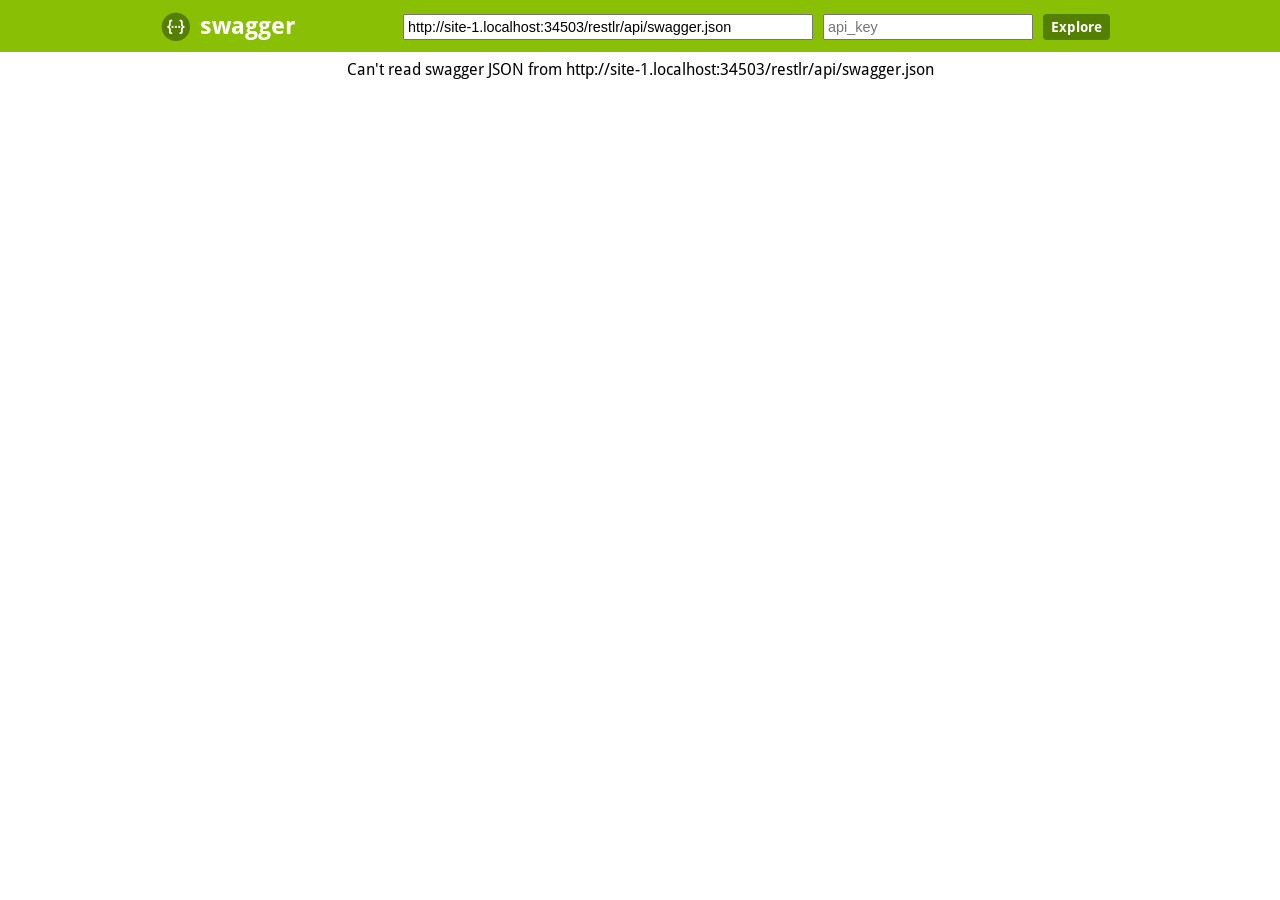
==== commit 5f7cc394: "Updating to Swagger 2.0" ====
--- a/WebContent/api-docs/index.html
+++ b/WebContent/api-docs/index.html
@@ -1,88 +1,119 @@
-<!DOCTYPE html>
-<html>
-<head>
-  <title>Swagger UI</title>
-  <link href='//fonts.googleapis.com/css?family=Droid+Sans:400,700' rel='stylesheet' type='text/css'/>
-  <link href='css/reset.css' media='screen' rel='stylesheet' type='text/css'/>
-  <link href='css/screen.css' media='screen' rel='stylesheet' type='text/css'/>
-  <link href='css/reset.css' media='print' rel='stylesheet' type='text/css'/>
-  <link href='css/screen.css' media='print' rel='stylesheet' type='text/css'/>
-  <script type="text/javascript" src="lib/shred.bundle.js"></script>
-  <script src='lib/jquery-1.8.0.min.js' type='text/javascript'></script>
-  <script src='lib/jquery.slideto.min.js' type='text/javascript'></script>
-  <script src='lib/jquery.wiggle.min.js' type='text/javascript'></script>
-  <script src='lib/jquery.ba-bbq.min.js' type='text/javascript'></script>
-  <script src='lib/handlebars-1.0.0.js' type='text/javascript'></script>
-  <script src='lib/underscore-min.js' type='text/javascript'></script>
-  <script src='lib/backbone-min.js' type='text/javascript'></script>
-  <script src='lib/swagger.js' type='text/javascript'></script>
-  <script src='swagger-ui.js' type='text/javascript'></script>
-  <script src='lib/highlight.7.3.pack.js' type='text/javascript'></script>
-
-  <!-- enabling this will enable oauth2 implicit scope support -->
-  <script src='lib/swagger-oauth.js' type='text/javascript'></script>
-
-  <script type="text/javascript">
-    $(function () {
-      window.swaggerUi = new SwaggerUi({
-      url: "/restlr/api/api-docs",
-      dom_id: "swagger-ui-container",
-      supportedSubmitMethods: ['get', 'post', 'put', 'delete'],
-      onComplete: function(swaggerApi, swaggerUi){
-        log("Loaded SwaggerUI");
-
-        if(typeof initOAuth == "function") {
-          /*
-          initOAuth({
-            clientId: "your-client-id",
-            realm: "your-realms",
-            appName: "your-app-name"
-          });
-          */
-        }
-        $('pre code').each(function(i, e) {
-          hljs.highlightBlock(e)
-        });
-      },
-      onFailure: function(data) {
-        log("Unable to Load SwaggerUI");
-      },
-      docExpansion: "none",
-      sorter : "alpha"
-    });
-
-    $('#input_apiKey').change(function() {
-      var key = $('#input_apiKey')[0].value;
-      log("key: " + key);
-      if(key && key.trim() != "") {
-        log("added key " + key);
-        window.authorizations.add("key", new ApiKeyAuthorization("api_key", key, "query"));
-      }
-    })
-    window.swaggerUi.load();
-  });
-  </script>
-</head>
-
-<body class="swagger-section">
-<div id='header'>
-  <div class="swagger-ui-wrap">
-    <a id="logo" href="http://swagger.wordnik.com">swagger</a>
-    <form id='api_selector'>
-      <div class='input icon-btn'>
-        <img id="show-pet-store-icon" src="images/pet_store_api.png" title="Show Swagger Petstore Example Apis">
-      </div>
-      <div class='input icon-btn'>
-        <img id="show-wordnik-dev-icon" src="images/wordnik_api.png" title="Show Wordnik Developer Apis">
-      </div>
-      <div class='input'><input placeholder="http://example.com/api" id="input_baseUrl" name="baseUrl" type="text"/></div>
-      <div class='input'><input placeholder="api_key" id="input_apiKey" name="apiKey" type="text"/></div>
-      <div class='input'><a id="explore" href="#">Explore</a></div>
-    </form>
-  </div>
-</div>
-
-<div id="message-bar" class="swagger-ui-wrap">&nbsp;</div>
-<div id="swagger-ui-container" class="swagger-ui-wrap"></div>
-</body>
-</html>
+<!DOCTYPE html>
+<html>
+<head>
+  <meta charset="UTF-8">
+  <title>Swagger UI</title>
+  <link rel="icon" type="image/png" href="images/favicon-32x32.png" sizes="32x32" />
+  <link rel="icon" type="image/png" href="images/favicon-16x16.png" sizes="16x16" />
+  <link href='css/typography.css' media='screen' rel='stylesheet' type='text/css'/>
+  <link href='css/reset.css' media='screen' rel='stylesheet' type='text/css'/>
+  <link href='css/screen.css' media='screen' rel='stylesheet' type='text/css'/>
+  <link href='css/reset.css' media='print' rel='stylesheet' type='text/css'/>
+  <link href='css/print.css' media='print' rel='stylesheet' type='text/css'/>
+  <script src='lib/jquery-1.8.0.min.js' type='text/javascript'></script>
+  <script src='lib/jquery.slideto.min.js' type='text/javascript'></script>
+  <script src='lib/jquery.wiggle.min.js' type='text/javascript'></script>
+  <script src='lib/jquery.ba-bbq.min.js' type='text/javascript'></script>
+  <script src='lib/handlebars-2.0.0.js' type='text/javascript'></script>
+  <script src='lib/underscore-min.js' type='text/javascript'></script>
+  <script src='lib/backbone-min.js' type='text/javascript'></script>
+  <script src='swagger-ui.js' type='text/javascript'></script>
+  <script src='lib/highlight.7.3.pack.js' type='text/javascript'></script>
+  <script src='lib/marked.js' type='text/javascript'></script>
+  <script src='lib/swagger-oauth.js' type='text/javascript'></script>
+
+  <!-- Some basic translations -->
+  <!-- <script src='lang/translator.js' type='text/javascript'></script> -->
+  <!-- <script src='lang/ru.js' type='text/javascript'></script> -->
+  <!-- <script src='lang/en.js' type='text/javascript'></script> -->
+
+  <script type="text/javascript">
+    $(function () {
+      var url = window.location.search.match(/url=([^&]+)/);
+      if (url && url.length > 1) {
+        url = decodeURIComponent(url[1]);
+      } else {
+        url = "/restlr/api/swagger.json";
+      }
+
+      // Pre load translate...
+      if(window.SwaggerTranslator) {
+        window.SwaggerTranslator.translate();
+      }
+      window.swaggerUi = new SwaggerUi({
+        url: url,
+        dom_id: "swagger-ui-container",
+        supportedSubmitMethods: ['get', 'post', 'put', 'delete', 'patch'],
+        onComplete: function(swaggerApi, swaggerUi){
+          if(typeof initOAuth == "function") {
+            initOAuth({
+              clientId: "your-client-id",
+              clientSecret: "your-client-secret-if-required",
+              realm: "your-realms",
+              appName: "your-app-name", 
+              scopeSeparator: ","
+            });
+          }
+
+          if(window.SwaggerTranslator) {
+            window.SwaggerTranslator.translate();
+          }
+
+          $('pre code').each(function(i, e) {
+            hljs.highlightBlock(e)
+          });
+
+          addApiKeyAuthorization();
+        },
+        onFailure: function(data) {
+          log("Unable to Load SwaggerUI");
+        },
+        docExpansion: "none",
+        apisSorter: "alpha",
+        showRequestHeaders: false
+      });
+
+      function addApiKeyAuthorization(){
+        var key = encodeURIComponent($('#input_apiKey')[0].value);
+        if(key && key.trim() != "") {
+            var apiKeyAuth = new SwaggerClient.ApiKeyAuthorization("api_key", key, "query");
+            window.swaggerUi.api.clientAuthorizations.add("api_key", apiKeyAuth);
+            log("added key " + key);
+        }
+      }
+
+      $('#input_apiKey').change(addApiKeyAuthorization);
+
+      // if you have an apiKey you would like to pre-populate on the page for demonstration purposes...
+      /*
+        var apiKey = "myApiKeyXXXX123456789";
+        $('#input_apiKey').val(apiKey);
+      */
+
+      window.swaggerUi.load();
+
+      function log() {
+        if ('console' in window) {
+          console.log.apply(console, arguments);
+        }
+      }
+  });
+  </script>
+</head>
+
+<body class="swagger-section">
+<div id='header'>
+  <div class="swagger-ui-wrap">
+    <a id="logo" href="http://swagger.io">swagger</a>
+    <form id='api_selector'>
+      <div class='input'><input placeholder="http://example.com/api" id="input_baseUrl" name="baseUrl" type="text"/></div>
+      <div class='input'><input placeholder="api_key" id="input_apiKey" name="apiKey" type="text"/></div>
+      <div class='input'><a id="explore" href="#" data-sw-translate>Explore</a></div>
+    </form>
+  </div>
+</div>
+
+<div id="message-bar" class="swagger-ui-wrap" data-sw-translate>&nbsp;</div>
+<div id="swagger-ui-container" class="swagger-ui-wrap"></div>
+</body>
+</html>
--- a/WebContent/api-docs/css/typography.css
+++ b/WebContent/api-docs/css/typography.css
@@ -0,0 +1,14 @@
+/* Google Font's Droid Sans */
+@font-face {
+  font-family: 'Droid Sans';
+  font-style: normal;
+  font-weight: 400;
+  src: local('Droid Sans'), local('DroidSans'), url('../fonts/DroidSans.ttf') format('truetype');
+}
+/* Google Font's Droid Sans Bold */
+@font-face {
+  font-family: 'Droid Sans';
+  font-style: normal;
+  font-weight: 700;
+  src: local('Droid Sans Bold'), local('DroidSans-Bold'), url('../fonts/DroidSans-Bold.ttf') format('truetype');
+}
--- a/WebContent/api-docs/css/print.css
+++ b/WebContent/api-docs/css/print.css
@@ -0,0 +1,1175 @@
+/* Original style from softwaremaniacs.org (c) Ivan Sagalaev <Maniac@SoftwareManiacs.Org> */
+.swagger-section pre code {
+  display: block;
+  padding: 0.5em;
+  background: #F0F0F0;
+}
+.swagger-section pre code,
+.swagger-section pre .subst,
+.swagger-section pre .tag .title,
+.swagger-section pre .lisp .title,
+.swagger-section pre .clojure .built_in,
+.swagger-section pre .nginx .title {
+  color: black;
+}
+.swagger-section pre .string,
+.swagger-section pre .title,
+.swagger-section pre .constant,
+.swagger-section pre .parent,
+.swagger-section pre .tag .value,
+.swagger-section pre .rules .value,
+.swagger-section pre .rules .value .number,
+.swagger-section pre .preprocessor,
+.swagger-section pre .ruby .symbol,
+.swagger-section pre .ruby .symbol .string,
+.swagger-section pre .aggregate,
+.swagger-section pre .template_tag,
+.swagger-section pre .django .variable,
+.swagger-section pre .smalltalk .class,
+.swagger-section pre .addition,
+.swagger-section pre .flow,
+.swagger-section pre .stream,
+.swagger-section pre .bash .variable,
+.swagger-section pre .apache .tag,
+.swagger-section pre .apache .cbracket,
+.swagger-section pre .tex .command,
+.swagger-section pre .tex .special,
+.swagger-section pre .erlang_repl .function_or_atom,
+.swagger-section pre .markdown .header {
+  color: #800;
+}
+.swagger-section pre .comment,
+.swagger-section pre .annotation,
+.swagger-section pre .template_comment,
+.swagger-section pre .diff .header,
+.swagger-section pre .chunk,
+.swagger-section pre .markdown .blockquote {
+  color: #888;
+}
+.swagger-section pre .number,
+.swagger-section pre .date,
+.swagger-section pre .regexp,
+.swagger-section pre .literal,
+.swagger-section pre .smalltalk .symbol,
+.swagger-section pre .smalltalk .char,
+.swagger-section pre .go .constant,
+.swagger-section pre .change,
+.swagger-section pre .markdown .bullet,
+.swagger-section pre .markdown .link_url {
+  color: #080;
+}
+.swagger-section pre .label,
+.swagger-section pre .javadoc,
+.swagger-section pre .ruby .string,
+.swagger-section pre .decorator,
+.swagger-section pre .filter .argument,
+.swagger-section pre .localvars,
+.swagger-section pre .array,
+.swagger-section pre .attr_selector,
+.swagger-section pre .important,
+.swagger-section pre .pseudo,
+.swagger-section pre .pi,
+.swagger-section pre .doctype,
+.swagger-section pre .deletion,
+.swagger-section pre .envvar,
+.swagger-section pre .shebang,
+.swagger-section pre .apache .sqbracket,
+.swagger-section pre .nginx .built_in,
+.swagger-section pre .tex .formula,
+.swagger-section pre .erlang_repl .reserved,
+.swagger-section pre .prompt,
+.swagger-section pre .markdown .link_label,
+.swagger-section pre .vhdl .attribute,
+.swagger-section pre .clojure .attribute,
+.swagger-section pre .coffeescript .property {
+  color: #8888ff;
+}
+.swagger-section pre .keyword,
+.swagger-section pre .id,
+.swagger-section pre .phpdoc,
+.swagger-section pre .title,
+.swagger-section pre .built_in,
+.swagger-section pre .aggregate,
+.swagger-section pre .css .tag,
+.swagger-section pre .javadoctag,
+.swagger-section pre .phpdoc,
+.swagger-section pre .yardoctag,
+.swagger-section pre .smalltalk .class,
+.swagger-section pre .winutils,
+.swagger-section pre .bash .variable,
+.swagger-section pre .apache .tag,
+.swagger-section pre .go .typename,
+.swagger-section pre .tex .command,
+.swagger-section pre .markdown .strong,
+.swagger-section pre .request,
+.swagger-section pre .status {
+  font-weight: bold;
+}
+.swagger-section pre .markdown .emphasis {
+  font-style: italic;
+}
+.swagger-section pre .nginx .built_in {
+  font-weight: normal;
+}
+.swagger-section pre .coffeescript .javascript,
+.swagger-section pre .javascript .xml,
+.swagger-section pre .tex .formula,
+.swagger-section pre .xml .javascript,
+.swagger-section pre .xml .vbscript,
+.swagger-section pre .xml .css,
+.swagger-section pre .xml .cdata {
+  opacity: 0.5;
+}
+.swagger-section .swagger-ui-wrap {
+  line-height: 1;
+  font-family: "Droid Sans", sans-serif;
+  max-width: 960px;
+  margin-left: auto;
+  margin-right: auto;
+}
+.swagger-section .swagger-ui-wrap b,
+.swagger-section .swagger-ui-wrap strong {
+  font-family: "Droid Sans", sans-serif;
+  font-weight: bold;
+}
+.swagger-section .swagger-ui-wrap q,
+.swagger-section .swagger-ui-wrap blockquote {
+  quotes: none;
+}
+.swagger-section .swagger-ui-wrap p {
+  line-height: 1.4em;
+  padding: 0 0 10px;
+  color: #333333;
+}
+.swagger-section .swagger-ui-wrap q:before,
+.swagger-section .swagger-ui-wrap q:after,
+.swagger-section .swagger-ui-wrap blockquote:before,
+.swagger-section .swagger-ui-wrap blockquote:after {
+  content: none;
+}
+.swagger-section .swagger-ui-wrap .heading_with_menu h1,
+.swagger-section .swagger-ui-wrap .heading_with_menu h2,
+.swagger-section .swagger-ui-wrap .heading_with_menu h3,
+.swagger-section .swagger-ui-wrap .heading_with_menu h4,
+.swagger-section .swagger-ui-wrap .heading_with_menu h5,
+.swagger-section .swagger-ui-wrap .heading_with_menu h6 {
+  display: block;
+  clear: none;
+  float: left;
+  -moz-box-sizing: border-box;
+  -webkit-box-sizing: border-box;
+  -ms-box-sizing: border-box;
+  box-sizing: border-box;
+  width: 60%;
+}
+.swagger-section .swagger-ui-wrap table {
+  border-collapse: collapse;
+  border-spacing: 0;
+}
+.swagger-section .swagger-ui-wrap table thead tr th {
+  padding: 5px;
+  font-size: 0.9em;
+  color: #666666;
+  border-bottom: 1px solid #999999;
+}
+.swagger-section .swagger-ui-wrap table tbody tr:last-child td {
+  border-bottom: none;
+}
+.swagger-section .swagger-ui-wrap table tbody tr.offset {
+  background-color: #f0f0f0;
+}
+.swagger-section .swagger-ui-wrap table tbody tr td {
+  padding: 6px;
+  font-size: 0.9em;
+  border-bottom: 1px solid #cccccc;
+  vertical-align: top;
+  line-height: 1.3em;
+}
+.swagger-section .swagger-ui-wrap ol {
+  margin: 0px 0 10px;
+  padding: 0 0 0 18px;
+  list-style-type: decimal;
+}
+.swagger-section .swagger-ui-wrap ol li {
+  padding: 5px 0px;
+  font-size: 0.9em;
+  color: #333333;
+}
+.swagger-section .swagger-ui-wrap ol,
+.swagger-section .swagger-ui-wrap ul {
+  list-style: none;
+}
+.swagger-section .swagger-ui-wrap h1 a,
+.swagger-section .swagger-ui-wrap h2 a,
+.swagger-section .swagger-ui-wrap h3 a,
+.swagger-section .swagger-ui-wrap h4 a,
+.swagger-section .swagger-ui-wrap h5 a,
+.swagger-section .swagger-ui-wrap h6 a {
+  text-decoration: none;
+}
+.swagger-section .swagger-ui-wrap h1 a:hover,
+.swagger-section .swagger-ui-wrap h2 a:hover,
+.swagger-section .swagger-ui-wrap h3 a:hover,
+.swagger-section .swagger-ui-wrap h4 a:hover,
+.swagger-section .swagger-ui-wrap h5 a:hover,
+.swagger-section .swagger-ui-wrap h6 a:hover {
+  text-decoration: underline;
+}
+.swagger-section .swagger-ui-wrap h1 span.divider,
+.swagger-section .swagger-ui-wrap h2 span.divider,
+.swagger-section .swagger-ui-wrap h3 span.divider,
+.swagger-section .swagger-ui-wrap h4 span.divider,
+.swagger-section .swagger-ui-wrap h5 span.divider,
+.swagger-section .swagger-ui-wrap h6 span.divider {
+  color: #aaaaaa;
+}
+.swagger-section .swagger-ui-wrap a {
+  color: #547f00;
+}
+.swagger-section .swagger-ui-wrap a img {
+  border: none;
+}
+.swagger-section .swagger-ui-wrap article,
+.swagger-section .swagger-ui-wrap aside,
+.swagger-section .swagger-ui-wrap details,
+.swagger-section .swagger-ui-wrap figcaption,
+.swagger-section .swagger-ui-wrap figure,
+.swagger-section .swagger-ui-wrap footer,
+.swagger-section .swagger-ui-wrap header,
+.swagger-section .swagger-ui-wrap hgroup,
+.swagger-section .swagger-ui-wrap menu,
+.swagger-section .swagger-ui-wrap nav,
+.swagger-section .swagger-ui-wrap section,
+.swagger-section .swagger-ui-wrap summary {
+  display: block;
+}
+.swagger-section .swagger-ui-wrap pre {
+  font-family: "Anonymous Pro", "Menlo", "Consolas", "Bitstream Vera Sans Mono", "Courier New", monospace;
+  background-color: #fcf6db;
+  border: 1px solid #e5e0c6;
+  padding: 10px;
+}
+.swagger-section .swagger-ui-wrap pre code {
+  line-height: 1.6em;
+  background: none;
+}
+.swagger-section .swagger-ui-wrap .content > .content-type > div > label {
+  clear: both;
+  display: block;
+  color: #0F6AB4;
+  font-size: 1.1em;
+  margin: 0;
+  padding: 15px 0 5px;
+}
+.swagger-section .swagger-ui-wrap .content pre {
+  font-size: 12px;
+  margin-top: 5px;
+  padding: 5px;
+}
+.swagger-section .swagger-ui-wrap .icon-btn {
+  cursor: pointer;
+}
+.swagger-section .swagger-ui-wrap .info_title {
+  padding-bottom: 10px;
+  font-weight: bold;
+  font-size: 25px;
+}
+.swagger-section .swagger-ui-wrap .footer {
+  margin-top: 20px;
+}
+.swagger-section .swagger-ui-wrap p.big,
+.swagger-section .swagger-ui-wrap div.big p {
+  font-size: 1em;
+  margin-bottom: 10px;
+}
+.swagger-section .swagger-ui-wrap form.fullwidth ol li.string input,
+.swagger-section .swagger-ui-wrap form.fullwidth ol li.url input,
+.swagger-section .swagger-ui-wrap form.fullwidth ol li.text textarea,
+.swagger-section .swagger-ui-wrap form.fullwidth ol li.numeric input {
+  width: 500px !important;
+}
+.swagger-section .swagger-ui-wrap .info_license {
+  padding-bottom: 5px;
+}
+.swagger-section .swagger-ui-wrap .info_tos {
+  padding-bottom: 5px;
+}
+.swagger-section .swagger-ui-wrap .message-fail {
+  color: #cc0000;
+}
+.swagger-section .swagger-ui-wrap .info_url {
+  padding-bottom: 5px;
+}
+.swagger-section .swagger-ui-wrap .info_email {
+  padding-bottom: 5px;
+}
+.swagger-section .swagger-ui-wrap .info_name {
+  padding-bottom: 5px;
+}
+.swagger-section .swagger-ui-wrap .info_description {
+  padding-bottom: 10px;
+  font-size: 15px;
+}
+.swagger-section .swagger-ui-wrap .markdown ol li,
+.swagger-section .swagger-ui-wrap .markdown ul li {
+  padding: 3px 0px;
+  line-height: 1.4em;
+  color: #333333;
+}
+.swagger-section .swagger-ui-wrap form.formtastic fieldset.inputs ol li.string input,
+.swagger-section .swagger-ui-wrap form.formtastic fieldset.inputs ol li.url input,
+.swagger-section .swagger-ui-wrap form.formtastic fieldset.inputs ol li.numeric input {
+  display: block;
+  padding: 4px;
+  width: auto;
+  clear: both;
+}
+.swagger-section .swagger-ui-wrap form.formtastic fieldset.inputs ol li.string input.title,
+.swagger-section .swagger-ui-wrap form.formtastic fieldset.inputs ol li.url input.title,
+.swagger-section .swagger-ui-wrap form.formtastic fieldset.inputs ol li.numeric input.title {
+  font-size: 1.3em;
+}
+.swagger-section .swagger-ui-wrap table.fullwidth {
+  width: 100%;
+}
+.swagger-section .swagger-ui-wrap .model-signature {
+  font-family: "Droid Sans", sans-serif;
+  font-size: 1em;
+  line-height: 1.5em;
+}
+.swagger-section .swagger-ui-wrap .model-signature .signature-nav a {
+  text-decoration: none;
+  color: #AAA;
+}
+.swagger-section .swagger-ui-wrap .model-signature .signature-nav a:hover {
+  text-decoration: underline;
+  color: black;
+}
+.swagger-section .swagger-ui-wrap .model-signature .signature-nav .selected {
+  color: black;
+  text-decoration: none;
+}
+.swagger-section .swagger-ui-wrap .model-signature .propType {
+  color: #5555aa;
+}
+.swagger-section .swagger-ui-wrap .model-signature pre:hover {
+  background-color: #ffffdd;
+}
+.swagger-section .swagger-ui-wrap .model-signature pre {
+  font-size: .85em;
+  line-height: 1.2em;
+  overflow: auto;
+  max-height: 200px;
+  cursor: pointer;
+}
+.swagger-section .swagger-ui-wrap .model-signature ul.signature-nav {
+  display: block;
+  margin: 0;
+  padding: 0;
+}
+.swagger-section .swagger-ui-wrap .model-signature ul.signature-nav li:last-child {
+  padding-right: 0;
+  border-right: none;
+}
+.swagger-section .swagger-ui-wrap .model-signature ul.signature-nav li {
+  float: left;
+  margin: 0 5px 5px 0;
+  padding: 2px 5px 2px 0;
+  border-right: 1px solid #ddd;
+}
+.swagger-section .swagger-ui-wrap .model-signature .propOpt {
+  color: #555;
+}
+.swagger-section .swagger-ui-wrap .model-signature .snippet small {
+  font-size: 0.75em;
+}
+.swagger-section .swagger-ui-wrap .model-signature .propOptKey {
+  font-style: italic;
+}
+.swagger-section .swagger-ui-wrap .model-signature .description .strong {
+  font-weight: bold;
+  color: #000;
+  font-size: .9em;
+}
+.swagger-section .swagger-ui-wrap .model-signature .description div {
+  font-size: 0.9em;
+  line-height: 1.5em;
+  margin-left: 1em;
+}
+.swagger-section .swagger-ui-wrap .model-signature .description .stronger {
+  font-weight: bold;
+  color: #000;
+}
+.swagger-section .swagger-ui-wrap .model-signature .description .propWrap .optionsWrapper {
+  border-spacing: 0;
+  position: absolute;
+  background-color: #ffffff;
+  border: 1px solid #bbbbbb;
+  display: none;
+  font-size: 11px;
+  max-width: 400px;
+  line-height: 30px;
+  color: black;
+  padding: 5px;
+  margin-left: 10px;
+}
+.swagger-section .swagger-ui-wrap .model-signature .description .propWrap .optionsWrapper th {
+  text-align: center;
+  background-color: #eeeeee;
+  border: 1px solid #bbbbbb;
+  font-size: 11px;
+  color: #666666;
+  font-weight: bold;
+  padding: 5px;
+  line-height: 15px;
+}
+.swagger-section .swagger-ui-wrap .model-signature .description .propWrap .optionsWrapper .optionName {
+  font-weight: bold;
+}
+.swagger-section .swagger-ui-wrap .model-signature .description .propDesc.markdown > p:first-child,
+.swagger-section .swagger-ui-wrap .model-signature .description .propDesc.markdown > p:last-child {
+  display: inline;
+}
+.swagger-section .swagger-ui-wrap .model-signature .description .propDesc.markdown > p:not(:first-child):before {
+  display: block;
+  content: '';
+}
+.swagger-section .swagger-ui-wrap .model-signature .description span:last-of-type.propDesc.markdown > p:only-child {
+  margin-right: -3px;
+}
+.swagger-section .swagger-ui-wrap .model-signature .propName {
+  font-weight: bold;
+}
+.swagger-section .swagger-ui-wrap .model-signature .signature-container {
+  clear: both;
+}
+.swagger-section .swagger-ui-wrap .body-textarea {
+  width: 300px;
+  height: 100px;
+  border: 1px solid #aaa;
+}
+.swagger-section .swagger-ui-wrap .markdown p code,
+.swagger-section .swagger-ui-wrap .markdown li code {
+  font-family: "Anonymous Pro", "Menlo", "Consolas", "Bitstream Vera Sans Mono", "Courier New", monospace;
+  background-color: #f0f0f0;
+  color: black;
+  padding: 1px 3px;
+}
+.swagger-section .swagger-ui-wrap .required {
+  font-weight: bold;
+}
+.swagger-section .swagger-ui-wrap input.parameter {
+  width: 300px;
+  border: 1px solid #aaa;
+}
+.swagger-section .swagger-ui-wrap h1 {
+  color: black;
+  font-size: 1.5em;
+  line-height: 1.3em;
+  padding: 10px 0 10px 0;
+  font-family: "Droid Sans", sans-serif;
+  font-weight: bold;
+}
+.swagger-section .swagger-ui-wrap .heading_with_menu {
+  float: none;
+  clear: both;
+  overflow: hidden;
+  display: block;
+}
+.swagger-section .swagger-ui-wrap .heading_with_menu ul {
+  display: block;
+  clear: none;
+  float: right;
+  -moz-box-sizing: border-box;
+  -webkit-box-sizing: border-box;
+  -ms-box-sizing: border-box;
+  box-sizing: border-box;
+  margin-top: 10px;
+}
+.swagger-section .swagger-ui-wrap h2 {
+  color: black;
+  font-size: 1.3em;
+  padding: 10px 0 10px 0;
+}
+.swagger-section .swagger-ui-wrap h2 a {
+  color: black;
+}
+.swagger-section .swagger-ui-wrap h2 span.sub {
+  font-size: 0.7em;
+  color: #999999;
+  font-style: italic;
+}
+.swagger-section .swagger-ui-wrap h2 span.sub a {
+  color: #777777;
+}
+.swagger-section .swagger-ui-wrap span.weak {
+  color: #666666;
+}
+.swagger-section .swagger-ui-wrap .message-success {
+  color: #89BF04;
+}
+.swagger-section .swagger-ui-wrap caption,
+.swagger-section .swagger-ui-wrap th,
+.swagger-section .swagger-ui-wrap td {
+  text-align: left;
+  font-weight: normal;
+  vertical-align: middle;
+}
+.swagger-section .swagger-ui-wrap .code {
+  font-family: "Anonymous Pro", "Menlo", "Consolas", "Bitstream Vera Sans Mono", "Courier New", monospace;
+}
+.swagger-section .swagger-ui-wrap form.formtastic fieldset.inputs ol li.text textarea {
+  font-family: "Droid Sans", sans-serif;
+  height: 250px;
+  padding: 4px;
+  display: block;
+  clear: both;
+}
+.swagger-section .swagger-ui-wrap form.formtastic fieldset.inputs ol li.select select {
+  display: block;
+  clear: both;
+}
+.swagger-section .swagger-ui-wrap form.formtastic fieldset.inputs ol li.boolean {
+  float: none;
+  clear: both;
+  overflow: hidden;
+  display: block;
+}
+.swagger-section .swagger-ui-wrap form.formtastic fieldset.inputs ol li.boolean label {
+  display: block;
+  float: left;
+  clear: none;
+  margin: 0;
+  padding: 0;
+}
+.swagger-section .swagger-ui-wrap form.formtastic fieldset.inputs ol li.boolean input {
+  display: block;
+  float: left;
+  clear: none;
+  margin: 0 5px 0 0;
+}
+.swagger-section .swagger-ui-wrap form.formtastic fieldset.inputs ol li.required label {
+  color: black;
+}
+.swagger-section .swagger-ui-wrap form.formtastic fieldset.inputs ol li label {
+  display: block;
+  clear: both;
+  width: auto;
+  padding: 0 0 3px;
+  color: #666666;
+}
+.swagger-section .swagger-ui-wrap form.formtastic fieldset.inputs ol li label abbr {
+  padding-left: 3px;
+  color: #888888;
+}
+.swagger-section .swagger-ui-wrap form.formtastic fieldset.inputs ol li p.inline-hints {
+  margin-left: 0;
+  font-style: italic;
+  font-size: 0.9em;
+  margin: 0;
+}
+.swagger-section .swagger-ui-wrap form.formtastic fieldset.buttons {
+  margin: 0;
+  padding: 0;
+}
+.swagger-section .swagger-ui-wrap span.blank,
+.swagger-section .swagger-ui-wrap span.empty {
+  color: #888888;
+  font-style: italic;
+}
+.swagger-section .swagger-ui-wrap .markdown h3 {
+  color: #547f00;
+}
+.swagger-section .swagger-ui-wrap .markdown h4 {
+  color: #666666;
+}
+.swagger-section .swagger-ui-wrap .markdown pre {
+  font-family: "Anonymous Pro", "Menlo", "Consolas", "Bitstream Vera Sans Mono", "Courier New", monospace;
+  background-color: #fcf6db;
+  border: 1px solid #e5e0c6;
+  padding: 10px;
+  margin: 0 0 10px 0;
+}
+.swagger-section .swagger-ui-wrap .markdown pre code {
+  line-height: 1.6em;
+}
+.swagger-section .swagger-ui-wrap div.gist {
+  margin: 20px 0 25px 0 !important;
+}
+.swagger-section .swagger-ui-wrap ul#resources {
+  font-family: "Droid Sans", sans-serif;
+  font-size: 0.9em;
+}
+.swagger-section .swagger-ui-wrap ul#resources li.resource {
+  border-bottom: 1px solid #dddddd;
+}
+.swagger-section .swagger-ui-wrap ul#resources li.resource:hover div.heading h2 a,
+.swagger-section .swagger-ui-wrap ul#resources li.resource.active div.heading h2 a {
+  color: black;
+}
+.swagger-section .swagger-ui-wrap ul#resources li.resource:hover div.heading ul.options li a,
+.swagger-section .swagger-ui-wrap ul#resources li.resource.active div.heading ul.options li a {
+  color: #555555;
+}
+.swagger-section .swagger-ui-wrap ul#resources li.resource:last-child {
+  border-bottom: none;
+}
+.swagger-section .swagger-ui-wrap ul#resources li.resource div.heading {
+  border: 1px solid transparent;
+  float: none;
+  clear: both;
+  overflow: hidden;
+  display: block;
+}
+.swagger-section .swagger-ui-wrap ul#resources li.resource div.heading ul.options {
+  overflow: hidden;
+  padding: 0;
+  display: block;
+  clear: none;
+  float: right;
+  margin: 14px 10px 0 0;
+}
+.swagger-section .swagger-ui-wrap ul#resources li.resource div.heading ul.options li {
+  float: left;
+  clear: none;
+  margin: 0;
+  padding: 2px 10px;
+  border-right: 1px solid #dddddd;
+  color: #666666;
+  font-size: 0.9em;
+}
+.swagger-section .swagger-ui-wrap ul#resources li.resource div.heading ul.options li a {
+  color: #aaaaaa;
+  text-decoration: none;
+}
+.swagger-section .swagger-ui-wrap ul#resources li.resource div.heading ul.options li a:hover {
+  text-decoration: underline;
+  color: black;
+}
+.swagger-section .swagger-ui-wrap ul#resources li.resource div.heading ul.options li a:hover,
+.swagger-section .swagger-ui-wrap ul#resources li.resource div.heading ul.options li a:active,
+.swagger-section .swagger-ui-wrap ul#resources li.resource div.heading ul.options li a.active {
+  text-decoration: underline;
+}
+.swagger-section .swagger-ui-wrap ul#resources li.resource div.heading ul.options li:first-child,
+.swagger-section .swagger-ui-wrap ul#resources li.resource div.heading ul.options li.first {
+  padding-left: 0;
+}
+.swagger-section .swagger-ui-wrap ul#resources li.resource div.heading ul.options li:last-child,
+.swagger-section .swagger-ui-wrap ul#resources li.resource div.heading ul.options li.last {
+  padding-right: 0;
+  border-right: none;
+}
+.swagger-section .swagger-ui-wrap ul#resources li.resource div.heading ul.options:first-child,
+.swagger-section .swagger-ui-wrap ul#resources li.resource div.heading ul.options.first {
+  padding-left: 0;
+}
+.swagger-section .swagger-ui-wrap ul#resources li.resource div.heading h2 {
+  color: #999999;
+  padding-left: 0;
+  display: block;
+  clear: none;
+  float: left;
+  font-family: "Droid Sans", sans-serif;
+  font-weight: bold;
+}
+.swagger-section .swagger-ui-wrap ul#resources li.resource div.heading h2 a {
+  color: #999999;
+}
+.swagger-section .swagger-ui-wrap ul#resources li.resource div.heading h2 a:hover {
+  color: black;
+}
+.swagger-section .swagger-ui-wrap ul#resources li.resource ul.endpoints li.endpoint ul.operations li.operation {
+  float: none;
+  clear: both;
+  overflow: hidden;
+  display: block;
+  margin: 0 0 10px;
+  padding: 0;
+}
+.swagger-section .swagger-ui-wrap ul#resources li.resource ul.endpoints li.endpoint ul.operations li.operation div.heading {
+  float: none;
+  clear: both;
+  overflow: hidden;
+  display: block;
+  margin: 0;
+  padding: 0;
+}
+.swagger-section .swagger-ui-wrap ul#resources li.resource ul.endpoints li.endpoint ul.operations li.operation div.heading h3 {
+  display: block;
+  clear: none;
+  float: left;
+  width: auto;
+  margin: 0;
+  padding: 0;
+  line-height: 1.1em;
+  color: black;
+}
+.swagger-section .swagger-ui-wrap ul#resources li.resource ul.endpoints li.endpoint ul.operations li.operation div.heading h3 span.path {
+  padding-left: 10px;
+}
+.swagger-section .swagger-ui-wrap ul#resources li.resource ul.endpoints li.endpoint ul.operations li.operation div.heading h3 span.path a {
+  color: black;
+  text-decoration: none;
+}
+.swagger-section .swagger-ui-wrap ul#resources li.resource ul.endpoints li.endpoint ul.operations li.operation div.heading h3 span.path a:hover {
+  text-decoration: underline;
+}
+.swagger-section .swagger-ui-wrap ul#resources li.resource ul.endpoints li.endpoint ul.operations li.operation div.heading h3 span.http_method a {
+  text-transform: uppercase;
+  text-decoration: none;
+  color: white;
+  display: inline-block;
+  width: 50px;
+  font-size: 0.7em;
+  text-align: center;
+  padding: 7px 0 4px;
+  -moz-border-radius: 2px;
+  -webkit-border-radius: 2px;
+  -o-border-radius: 2px;
+  -ms-border-radius: 2px;
+  -khtml-border-radius: 2px;
+  border-radius: 2px;
+}
+.swagger-section .swagger-ui-wrap ul#resources li.resource ul.endpoints li.endpoint ul.operations li.operation div.heading h3 span {
+  margin: 0;
+  padding: 0;
+}
+.swagger-section .swagger-ui-wrap ul#resources li.resource ul.endpoints li.endpoint ul.operations li.operation div.heading ul.options {
+  overflow: hidden;
+  padding: 0;
+  display: block;
+  clear: none;
+  float: right;
+  margin: 6px 10px 0 0;
+}
+.swagger-section .swagger-ui-wrap ul#resources li.resource ul.endpoints li.endpoint ul.operations li.operation div.heading ul.options li {
+  float: left;
+  clear: none;
+  margin: 0;
+  padding: 2px 10px;
+  font-size: 0.9em;
+}
+.swagger-section .swagger-ui-wrap ul#resources li.resource ul.endpoints li.endpoint ul.operations li.operation div.heading ul.options li a {
+  text-decoration: none;
+}
+.swagger-section .swagger-ui-wrap ul#resources li.resource ul.endpoints li.endpoint ul.operations li.operation div.heading ul.options li.access {
+  color: black;
+}
+.swagger-section .swagger-ui-wrap ul#resources li.resource ul.endpoints li.endpoint ul.operations li.operation div.content {
+  border-top: none;
+  padding: 10px;
+  -moz-border-radius-bottomleft: 6px;
+  -webkit-border-bottom-left-radius: 6px;
+  -o-border-bottom-left-radius: 6px;
+  -ms-border-bottom-left-radius: 6px;
+  -khtml-border-bottom-left-radius: 6px;
+  border-bottom-left-radius: 6px;
+  -moz-border-radius-bottomright: 6px;
+  -webkit-border-bottom-right-radius: 6px;
+  -o-border-bottom-right-radius: 6px;
+  -ms-border-bottom-right-radius: 6px;
+  -khtml-border-bottom-right-radius: 6px;
+  border-bottom-right-radius: 6px;
+  margin: 0 0 20px;
+}
+.swagger-section .swagger-ui-wrap ul#resources li.resource ul.endpoints li.endpoint ul.operations li.operation div.content h4 {
+  font-size: 1.1em;
+  margin: 0;
+  padding: 15px 0 5px;
+}
+.swagger-section .swagger-ui-wrap ul#resources li.resource ul.endpoints li.endpoint ul.operations li.operation div.content div.sandbox_header {
+  float: none;
+  clear: both;
+  overflow: hidden;
+  display: block;
+}
+.swagger-section .swagger-ui-wrap ul#resources li.resource ul.endpoints li.endpoint ul.operations li.operation div.content div.sandbox_header a {
+  padding: 4px 0 0 10px;
+  display: inline-block;
+  font-size: 0.9em;
+}
+.swagger-section .swagger-ui-wrap ul#resources li.resource ul.endpoints li.endpoint ul.operations li.operation div.content div.sandbox_header input.submit {
+  display: block;
+  clear: none;
+  float: left;
+  padding: 6px 8px;
+}
+.swagger-section .swagger-ui-wrap ul#resources li.resource ul.endpoints li.endpoint ul.operations li.operation div.content div.sandbox_header span.response_throbber {
+  background-image: url('../images/throbber.gif');
+  width: 128px;
+  height: 16px;
+  display: block;
+  clear: none;
+  float: right;
+}
+.swagger-section .swagger-ui-wrap ul#resources li.resource ul.endpoints li.endpoint ul.operations li.operation div.content form input[type='text'].error {
+  outline: 2px solid black;
+  outline-color: #cc0000;
+}
+.swagger-section .swagger-ui-wrap ul#resources li.resource ul.endpoints li.endpoint ul.operations li.operation div.content form select[name='parameterContentType'] {
+  max-width: 300px;
+}
+.swagger-section .swagger-ui-wrap ul#resources li.resource ul.endpoints li.endpoint ul.operations li.operation div.content div.response div.block pre {
+  font-family: "Anonymous Pro", "Menlo", "Consolas", "Bitstream Vera Sans Mono", "Courier New", monospace;
+  padding: 10px;
+  font-size: 0.9em;
+  max-height: 400px;
+  overflow-y: auto;
+}
+.swagger-section .swagger-ui-wrap ul#resources li.resource ul.endpoints li.endpoint ul.operations li.operation.put div.heading {
+  background-color: #f9f2e9;
+  border: 1px solid #f0e0ca;
+}
+.swagger-section .swagger-ui-wrap ul#resources li.resource ul.endpoints li.endpoint ul.operations li.operation.put div.heading h3 span.http_method a {
+  background-color: #c5862b;
+}
+.swagger-section .swagger-ui-wrap ul#resources li.resource ul.endpoints li.endpoint ul.operations li.operation.put div.heading ul.options li {
+  border-right: 1px solid #dddddd;
+  border-right-color: #f0e0ca;
+  color: #c5862b;
+}
+.swagger-section .swagger-ui-wrap ul#resources li.resource ul.endpoints li.endpoint ul.operations li.operation.put div.heading ul.options li a {
+  color: #c5862b;
+}
+.swagger-section .swagger-ui-wrap ul#resources li.resource ul.endpoints li.endpoint ul.operations li.operation.put div.content {
+  background-color: #faf5ee;
+  border: 1px solid #f0e0ca;
+}
+.swagger-section .swagger-ui-wrap ul#resources li.resource ul.endpoints li.endpoint ul.operations li.operation.put div.content h4 {
+  color: #c5862b;
+}
+.swagger-section .swagger-ui-wrap ul#resources li.resource ul.endpoints li.endpoint ul.operations li.operation.put div.content div.sandbox_header a {
+  color: #dcb67f;
+}
+.swagger-section .swagger-ui-wrap ul#resources li.resource ul.endpoints li.endpoint ul.operations li.operation.head div.heading {
+  background-color: #fcffcd;
+  border: 1px solid black;
+  border-color: #ffd20f;
+}
+.swagger-section .swagger-ui-wrap ul#resources li.resource ul.endpoints li.endpoint ul.operations li.operation.head div.heading h3 span.http_method a {
+  text-transform: uppercase;
+  background-color: #ffd20f;
+}
+.swagger-section .swagger-ui-wrap ul#resources li.resource ul.endpoints li.endpoint ul.operations li.operation.head div.heading ul.options li {
+  border-right: 1px solid #dddddd;
+  border-right-color: #ffd20f;
+  color: #ffd20f;
+}
+.swagger-section .swagger-ui-wrap ul#resources li.resource ul.endpoints li.endpoint ul.operations li.operation.head div.heading ul.options li a {
+  color: #ffd20f;
+}
+.swagger-section .swagger-ui-wrap ul#resources li.resource ul.endpoints li.endpoint ul.operations li.operation.head div.content {
+  background-color: #fcffcd;
+  border: 1px solid black;
+  border-color: #ffd20f;
+}
+.swagger-section .swagger-ui-wrap ul#resources li.resource ul.endpoints li.endpoint ul.operations li.operation.head div.content h4 {
+  color: #ffd20f;
+}
+.swagger-section .swagger-ui-wrap ul#resources li.resource ul.endpoints li.endpoint ul.operations li.operation.head div.content div.sandbox_header a {
+  color: #6fc992;
+}
+.swagger-section .swagger-ui-wrap ul#resources li.resource ul.endpoints li.endpoint ul.operations li.operation.delete div.heading {
+  background-color: #f5e8e8;
+  border: 1px solid #e8c6c7;
+}
+.swagger-section .swagger-ui-wrap ul#resources li.resource ul.endpoints li.endpoint ul.operations li.operation.delete div.heading h3 span.http_method a {
+  text-transform: uppercase;
+  background-color: #a41e22;
+}
+.swagger-section .swagger-ui-wrap ul#resources li.resource ul.endpoints li.endpoint ul.operations li.operation.delete div.heading ul.options li {
+  border-right: 1px solid #dddddd;
+  border-right-color: #e8c6c7;
+  color: #a41e22;
+}
+.swagger-section .swagger-ui-wrap ul#resources li.resource ul.endpoints li.endpoint ul.operations li.operation.delete div.heading ul.options li a {
+  color: #a41e22;
+}
+.swagger-section .swagger-ui-wrap ul#resources li.resource ul.endpoints li.endpoint ul.operations li.operation.delete div.content {
+  background-color: #f7eded;
+  border: 1px solid #e8c6c7;
+}
+.swagger-section .swagger-ui-wrap ul#resources li.resource ul.endpoints li.endpoint ul.operations li.operation.delete div.content h4 {
+  color: #a41e22;
+}
+.swagger-section .swagger-ui-wrap ul#resources li.resource ul.endpoints li.endpoint ul.operations li.operation.delete div.content div.sandbox_header a {
+  color: #c8787a;
+}
+.swagger-section .swagger-ui-wrap ul#resources li.resource ul.endpoints li.endpoint ul.operations li.operation.post div.heading {
+  background-color: #e7f6ec;
+  border: 1px solid #c3e8d1;
+}
+.swagger-section .swagger-ui-wrap ul#resources li.resource ul.endpoints li.endpoint ul.operations li.operation.post div.heading h3 span.http_method a {
+  background-color: #10a54a;
+}
+.swagger-section .swagger-ui-wrap ul#resources li.resource ul.endpoints li.endpoint ul.operations li.operation.post div.heading ul.options li {
+  border-right: 1px solid #dddddd;
+  border-right-color: #c3e8d1;
+  color: #10a54a;
+}
+.swagger-section .swagger-ui-wrap ul#resources li.resource ul.endpoints li.endpoint ul.operations li.operation.post div.heading ul.options li a {
+  color: #10a54a;
+}
+.swagger-section .swagger-ui-wrap ul#resources li.resource ul.endpoints li.endpoint ul.operations li.operation.post div.content {
+  background-color: #ebf7f0;
+  border: 1px solid #c3e8d1;
+}
+.swagger-section .swagger-ui-wrap ul#resources li.resource ul.endpoints li.endpoint ul.operations li.operation.post div.content h4 {
+  color: #10a54a;
+}
+.swagger-section .swagger-ui-wrap ul#resources li.resource ul.endpoints li.endpoint ul.operations li.operation.post div.content div.sandbox_header a {
+  color: #6fc992;
+}
+.swagger-section .swagger-ui-wrap ul#resources li.resource ul.endpoints li.endpoint ul.operations li.operation.patch div.heading {
+  background-color: #FCE9E3;
+  border: 1px solid #F5D5C3;
+}
+.swagger-section .swagger-ui-wrap ul#resources li.resource ul.endpoints li.endpoint ul.operations li.operation.patch div.heading h3 span.http_method a {
+  background-color: #D38042;
+}
+.swagger-section .swagger-ui-wrap ul#resources li.resource ul.endpoints li.endpoint ul.operations li.operation.patch div.heading ul.options li {
+  border-right: 1px solid #dddddd;
+  border-right-color: #f0cecb;
+  color: #D38042;
+}
+.swagger-section .swagger-ui-wrap ul#resources li.resource ul.endpoints li.endpoint ul.operations li.operation.patch div.heading ul.options li a {
+  color: #D38042;
+}
+.swagger-section .swagger-ui-wrap ul#resources li.resource ul.endpoints li.endpoint ul.operations li.operation.patch div.content {
+  background-color: #faf0ef;
+  border: 1px solid #f0cecb;
+}
+.swagger-section .swagger-ui-wrap ul#resources li.resource ul.endpoints li.endpoint ul.operations li.operation.patch div.content h4 {
+  color: #D38042;
+}
+.swagger-section .swagger-ui-wrap ul#resources li.resource ul.endpoints li.endpoint ul.operations li.operation.patch div.content div.sandbox_header a {
+  color: #dcb67f;
+}
+.swagger-section .swagger-ui-wrap ul#resources li.resource ul.endpoints li.endpoint ul.operations li.operation.get div.heading {
+  background-color: #e7f0f7;
+  border: 1px solid #c3d9ec;
+}
+.swagger-section .swagger-ui-wrap ul#resources li.resource ul.endpoints li.endpoint ul.operations li.operation.get div.heading h3 span.http_method a {
+  background-color: #0f6ab4;
+}
+.swagger-section .swagger-ui-wrap ul#resources li.resource ul.endpoints li.endpoint ul.operations li.operation.get div.heading ul.options li {
+  border-right: 1px solid #dddddd;
+  border-right-color: #c3d9ec;
+  color: #0f6ab4;
+}
+.swagger-section .swagger-ui-wrap ul#resources li.resource ul.endpoints li.endpoint ul.operations li.operation.get div.heading ul.options li a {
+  color: #0f6ab4;
+}
+.swagger-section .swagger-ui-wrap ul#resources li.resource ul.endpoints li.endpoint ul.operations li.operation.get div.content {
+  background-color: #ebf3f9;
+  border: 1px solid #c3d9ec;
+}
+.swagger-section .swagger-ui-wrap ul#resources li.resource ul.endpoints li.endpoint ul.operations li.operation.get div.content h4 {
+  color: #0f6ab4;
+}
+.swagger-section .swagger-ui-wrap ul#resources li.resource ul.endpoints li.endpoint ul.operations li.operation.get div.content div.sandbox_header a {
+  color: #6fa5d2;
+}
+.swagger-section .swagger-ui-wrap ul#resources li.resource ul.endpoints li.endpoint ul.operations li.operation.options div.heading {
+  background-color: #e7f0f7;
+  border: 1px solid #c3d9ec;
+}
+.swagger-section .swagger-ui-wrap ul#resources li.resource ul.endpoints li.endpoint ul.operations li.operation.options div.heading h3 span.http_method a {
+  background-color: #0f6ab4;
+}
+.swagger-section .swagger-ui-wrap ul#resources li.resource ul.endpoints li.endpoint ul.operations li.operation.options div.heading ul.options li {
+  border-right: 1px solid #dddddd;
+  border-right-color: #c3d9ec;
+  color: #0f6ab4;
+}
+.swagger-section .swagger-ui-wrap ul#resources li.resource ul.endpoints li.endpoint ul.operations li.operation.options div.heading ul.options li a {
+  color: #0f6ab4;
+}
+.swagger-section .swagger-ui-wrap ul#resources li.resource ul.endpoints li.endpoint ul.operations li.operation.options div.content {
+  background-color: #ebf3f9;
+  border: 1px solid #c3d9ec;
+}
+.swagger-section .swagger-ui-wrap ul#resources li.resource ul.endpoints li.endpoint ul.operations li.operation.options div.content h4 {
+  color: #0f6ab4;
+}
+.swagger-section .swagger-ui-wrap ul#resources li.resource ul.endpoints li.endpoint ul.operations li.operation.options div.content div.sandbox_header a {
+  color: #6fa5d2;
+}
+.swagger-section .swagger-ui-wrap ul#resources li.resource ul.endpoints li.endpoint ul.operations li.operation.get div.content,
+.swagger-section .swagger-ui-wrap ul#resources li.resource ul.endpoints li.endpoint ul.operations li.operation.post div.content,
+.swagger-section .swagger-ui-wrap ul#resources li.resource ul.endpoints li.endpoint ul.operations li.operation.head div.content,
+.swagger-section .swagger-ui-wrap ul#resources li.resource ul.endpoints li.endpoint ul.operations li.operation.put div.content,
+.swagger-section .swagger-ui-wrap ul#resources li.resource ul.endpoints li.endpoint ul.operations li.operation.patch div.content,
+.swagger-section .swagger-ui-wrap ul#resources li.resource ul.endpoints li.endpoint ul.operations li.operation.delete div.content {
+  border-top: none;
+}
+.swagger-section .swagger-ui-wrap ul#resources li.resource ul.endpoints li.endpoint ul.operations li.operation.get div.heading ul.options li:last-child,
+.swagger-section .swagger-ui-wrap ul#resources li.resource ul.endpoints li.endpoint ul.operations li.operation.post div.heading ul.options li:last-child,
+.swagger-section .swagger-ui-wrap ul#resources li.resource ul.endpoints li.endpoint ul.operations li.operation.head div.heading ul.options li:last-child,
+.swagger-section .swagger-ui-wrap ul#resources li.resource ul.endpoints li.endpoint ul.operations li.operation.put div.heading ul.options li:last-child,
+.swagger-section .swagger-ui-wrap ul#resources li.resource ul.endpoints li.endpoint ul.operations li.operation.patch div.heading ul.options li:last-child,
+.swagger-section .swagger-ui-wrap ul#resources li.resource ul.endpoints li.endpoint ul.operations li.operation.delete div.heading ul.options li:last-child,
+.swagger-section .swagger-ui-wrap ul#resources li.resource ul.endpoints li.endpoint ul.operations li.operation.get div.heading ul.options li.last,
+.swagger-section .swagger-ui-wrap ul#resources li.resource ul.endpoints li.endpoint ul.operations li.operation.post div.heading ul.options li.last,
+.swagger-section .swagger-ui-wrap ul#resources li.resource ul.endpoints li.endpoint ul.operations li.operation.head div.heading ul.options li.last,
+.swagger-section .swagger-ui-wrap ul#resources li.resource ul.endpoints li.endpoint ul.operations li.operation.put div.heading ul.options li.last,
+.swagger-section .swagger-ui-wrap ul#resources li.resource ul.endpoints li.endpoint ul.operations li.operation.patch div.heading ul.options li.last,
+.swagger-section .swagger-ui-wrap ul#resources li.resource ul.endpoints li.endpoint ul.operations li.operation.delete div.heading ul.options li.last {
+  padding-right: 0;
+  border-right: none;
+}
+.swagger-section .swagger-ui-wrap ul#resources li.resource ul.endpoints li.endpoint ul.operations ul.options li a:hover,
+.swagger-section .swagger-ui-wrap ul#resources li.resource ul.endpoints li.endpoint ul.operations ul.options li a:active,
+.swagger-section .swagger-ui-wrap ul#resources li.resource ul.endpoints li.endpoint ul.operations ul.options li a.active {
+  text-decoration: underline;
+}
+.swagger-section .swagger-ui-wrap ul#resources li.resource ul.endpoints li.endpoint ul.operations ul.options li:first-child,
+.swagger-section .swagger-ui-wrap ul#resources li.resource ul.endpoints li.endpoint ul.operations ul.options li.first {
+  padding-left: 0;
+}
+.swagger-section .swagger-ui-wrap ul#resources li.resource ul.endpoints li.endpoint ul.operations:first-child,
+.swagger-section .swagger-ui-wrap ul#resources li.resource ul.endpoints li.endpoint ul.operations.first {
+  padding-left: 0;
+}
+.swagger-section .swagger-ui-wrap p#colophon {
+  margin: 0 15px 40px 15px;
+  padding: 10px 0;
+  font-size: 0.8em;
+  border-top: 1px solid #dddddd;
+  font-family: "Droid Sans", sans-serif;
+  color: #999999;
+  font-style: italic;
+}
+.swagger-section .swagger-ui-wrap p#colophon a {
+  text-decoration: none;
+  color: #547f00;
+}
+.swagger-section .swagger-ui-wrap h3 {
+  color: black;
+  font-size: 1.1em;
+  padding: 10px 0 10px 0;
+}
+.swagger-section .swagger-ui-wrap .markdown ol,
+.swagger-section .swagger-ui-wrap .markdown ul {
+  font-family: "Droid Sans", sans-serif;
+  margin: 5px 0 10px;
+  padding: 0 0 0 18px;
+  list-style-type: disc;
+}
+.swagger-section .swagger-ui-wrap form.form_box {
+  background-color: #ebf3f9;
+  border: 1px solid #c3d9ec;
+  padding: 10px;
+}
+.swagger-section .swagger-ui-wrap form.form_box label {
+  color: #0f6ab4 !important;
+}
+.swagger-section .swagger-ui-wrap form.form_box input[type=submit] {
+  display: block;
+  padding: 10px;
+}
+.swagger-section .swagger-ui-wrap form.form_box p.weak {
+  font-size: 0.8em;
+}
+.swagger-section .swagger-ui-wrap form.form_box p {
+  font-size: 0.9em;
+  padding: 0 0 15px;
+  color: #7e7b6d;
+}
+.swagger-section .swagger-ui-wrap form.form_box p a {
+  color: #646257;
+}
+.swagger-section .swagger-ui-wrap form.form_box p strong {
+  color: black;
+}
+.swagger-section .swagger-ui-wrap .operation-status td.markdown > p:last-child {
+  padding-bottom: 0;
+}
+.swagger-section .title {
+  font-style: bold;
+}
+.swagger-section .secondary_form {
+  display: none;
+}
+.swagger-section .main_image {
+  display: block;
+  margin-left: auto;
+  margin-right: auto;
+}
+.swagger-section .oauth_body {
+  margin-left: 100px;
+  margin-right: 100px;
+}
+.swagger-section .oauth_submit {
+  text-align: center;
+}
+.swagger-section .api-popup-dialog {
+  z-index: 10000;
+  position: absolute;
+  width: 500px;
+  background: #FFF;
+  padding: 20px;
+  border: 1px solid #ccc;
+  border-radius: 5px;
+  display: none;
+  font-size: 13px;
+  color: #777;
+}
+.swagger-section .api-popup-dialog .api-popup-title {
+  font-size: 24px;
+  padding: 10px 0;
+}
+.swagger-section .api-popup-dialog .api-popup-title {
+  font-size: 24px;
+  padding: 10px 0;
+}
+.swagger-section .api-popup-dialog p.error-msg {
+  padding-left: 5px;
+  padding-bottom: 5px;
+}
+.swagger-section .api-popup-dialog button.api-popup-authbtn {
+  height: 30px;
+}
+.swagger-section .api-popup-dialog button.api-popup-cancel {
+  height: 30px;
+}
+.swagger-section .api-popup-scopes {
+  padding: 10px 20px;
+}
+.swagger-section .api-popup-scopes li {
+  padding: 5px 0;
+  line-height: 20px;
+}
+.swagger-section .api-popup-scopes .api-scope-desc {
+  padding-left: 20px;
+  font-style: italic;
+}
+.swagger-section .api-popup-scopes li input {
+  position: relative;
+  top: 2px;
+}
+.swagger-section .api-popup-actions {
+  padding-top: 10px;
+}
+#header {
+  display: none;
+}
+.swagger-section .swagger-ui-wrap .model-signature pre {
+  max-height: none;
+}
+.swagger-section .swagger-ui-wrap .body-textarea {
+  width: 100px;
+}
+.swagger-section .swagger-ui-wrap input.parameter {
+  width: 100px;
+}
+.swagger-section .swagger-ui-wrap ul#resources li.resource div.heading ul.options {
+  display: none;
+}
+.swagger-section .swagger-ui-wrap ul#resources li.resource ul.endpoints {
+  display: block !important;
+}
+.swagger-section .swagger-ui-wrap ul#resources li.resource ul.endpoints li.endpoint ul.operations li.operation div.content {
+  display: block !important;
+}
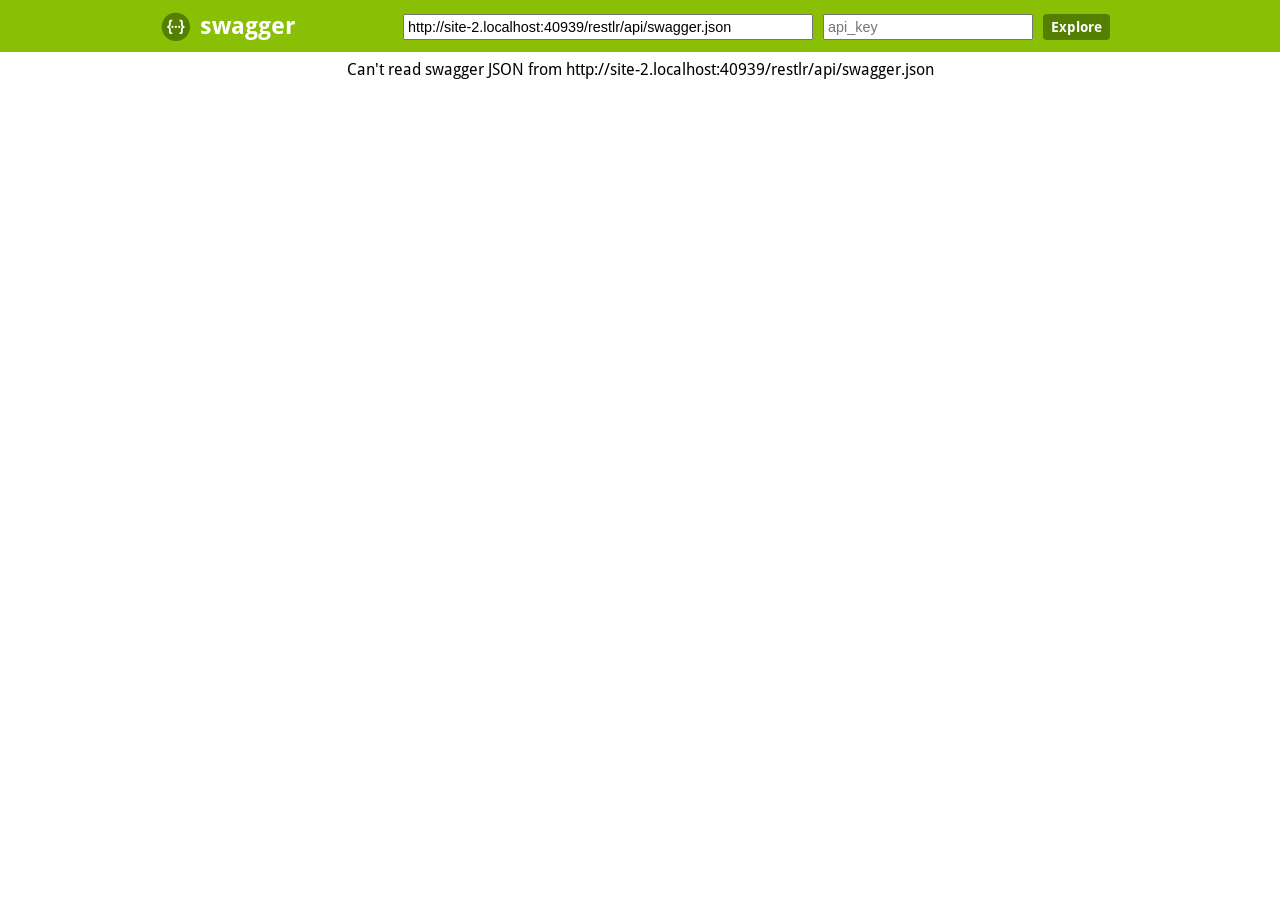
==== commit 6315ac6f: "Added unit test, swagger updates, and annotation refactoring Added unit test, swagger updates, and a" ====
--- a/WebContent/api-docs/index.html
+++ b/WebContent/api-docs/index.html
@@ -68,9 +68,13 @@
         onFailure: function(data) {
           log("Unable to Load SwaggerUI");
         },
-        docExpansion: "none",
-        apisSorter: "alpha",
-        showRequestHeaders: false
+        docExpansion: "list",
+        apisSorter: "alpha", // can also be a function
+        operationsSorter: function (a, b) { 
+          var order = { 'get': '0', 'post': '1', 'put': '2', 'patch': '3', 'delete': '4' }; 
+          return order[a.method].localeCompare(order[b.method]);    
+        },
+        showRequestHeaders: true
       });
 
       function addApiKeyAuthorization(){
